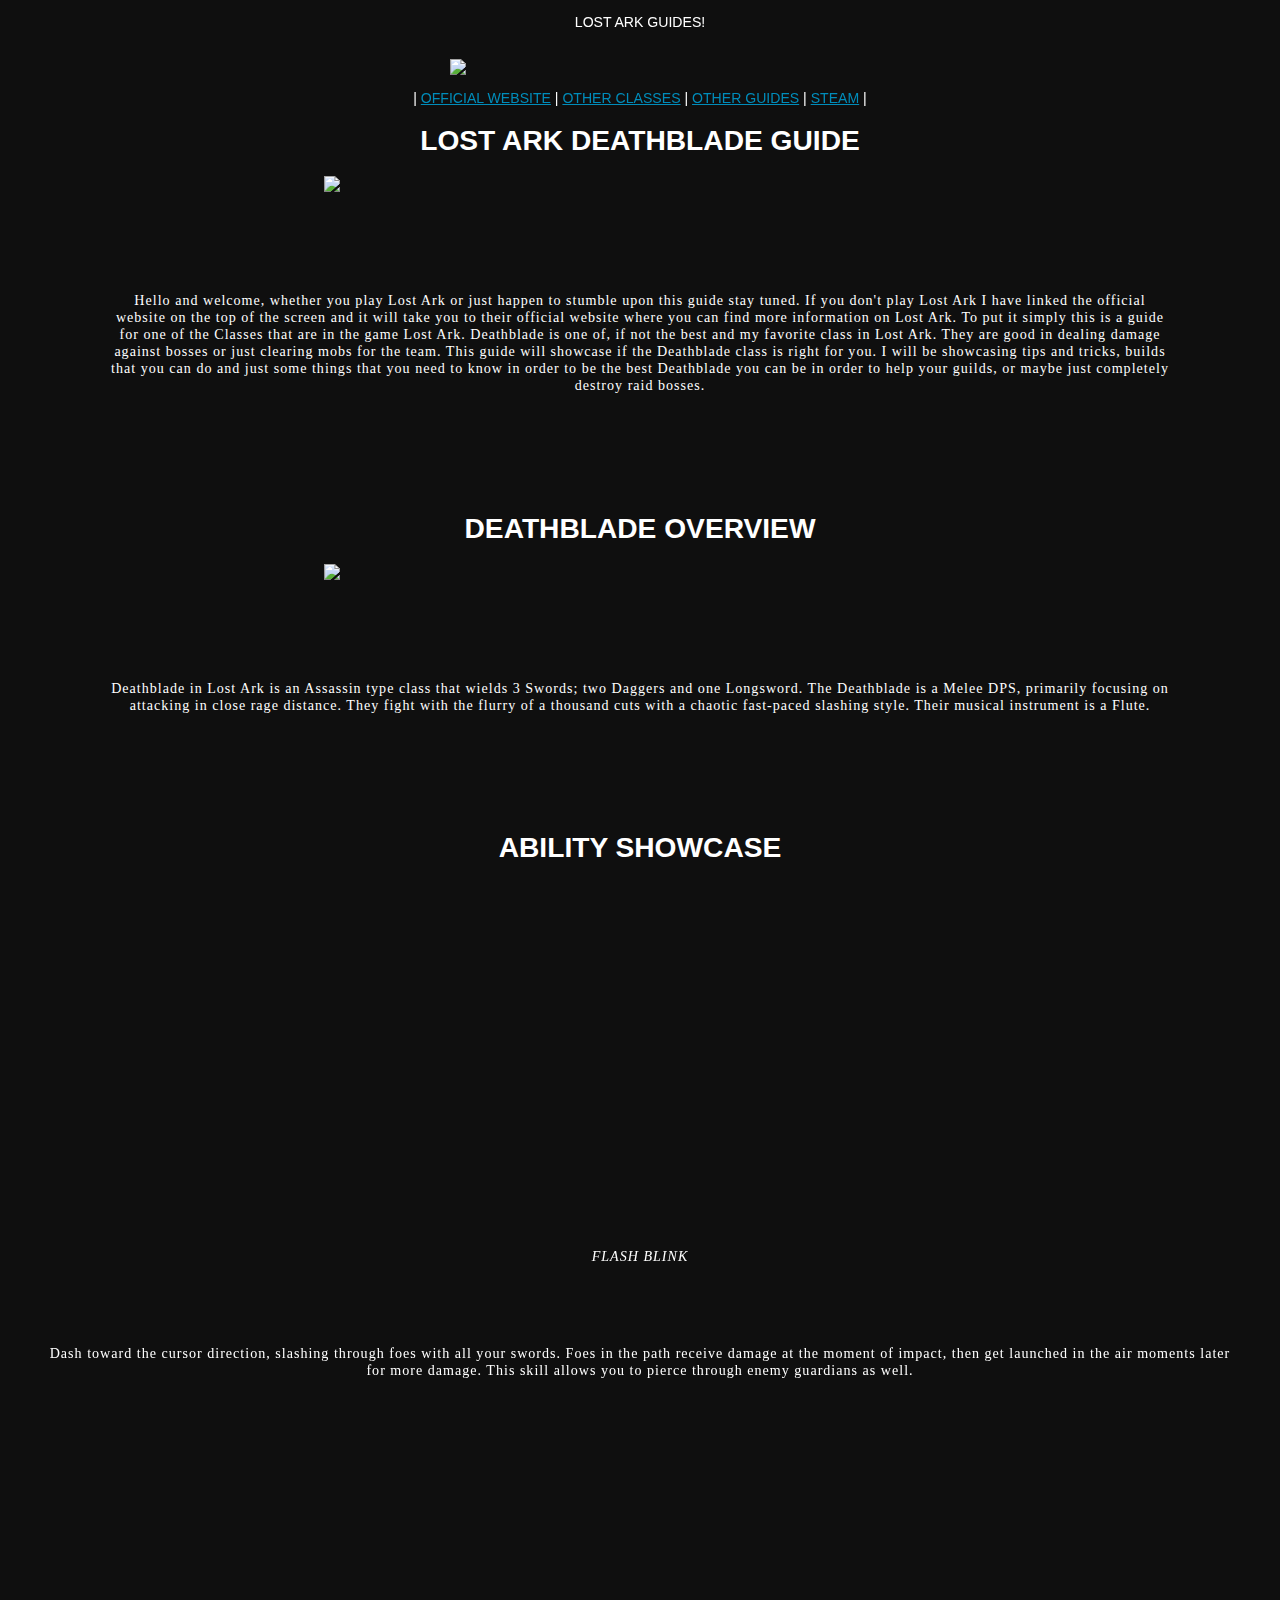
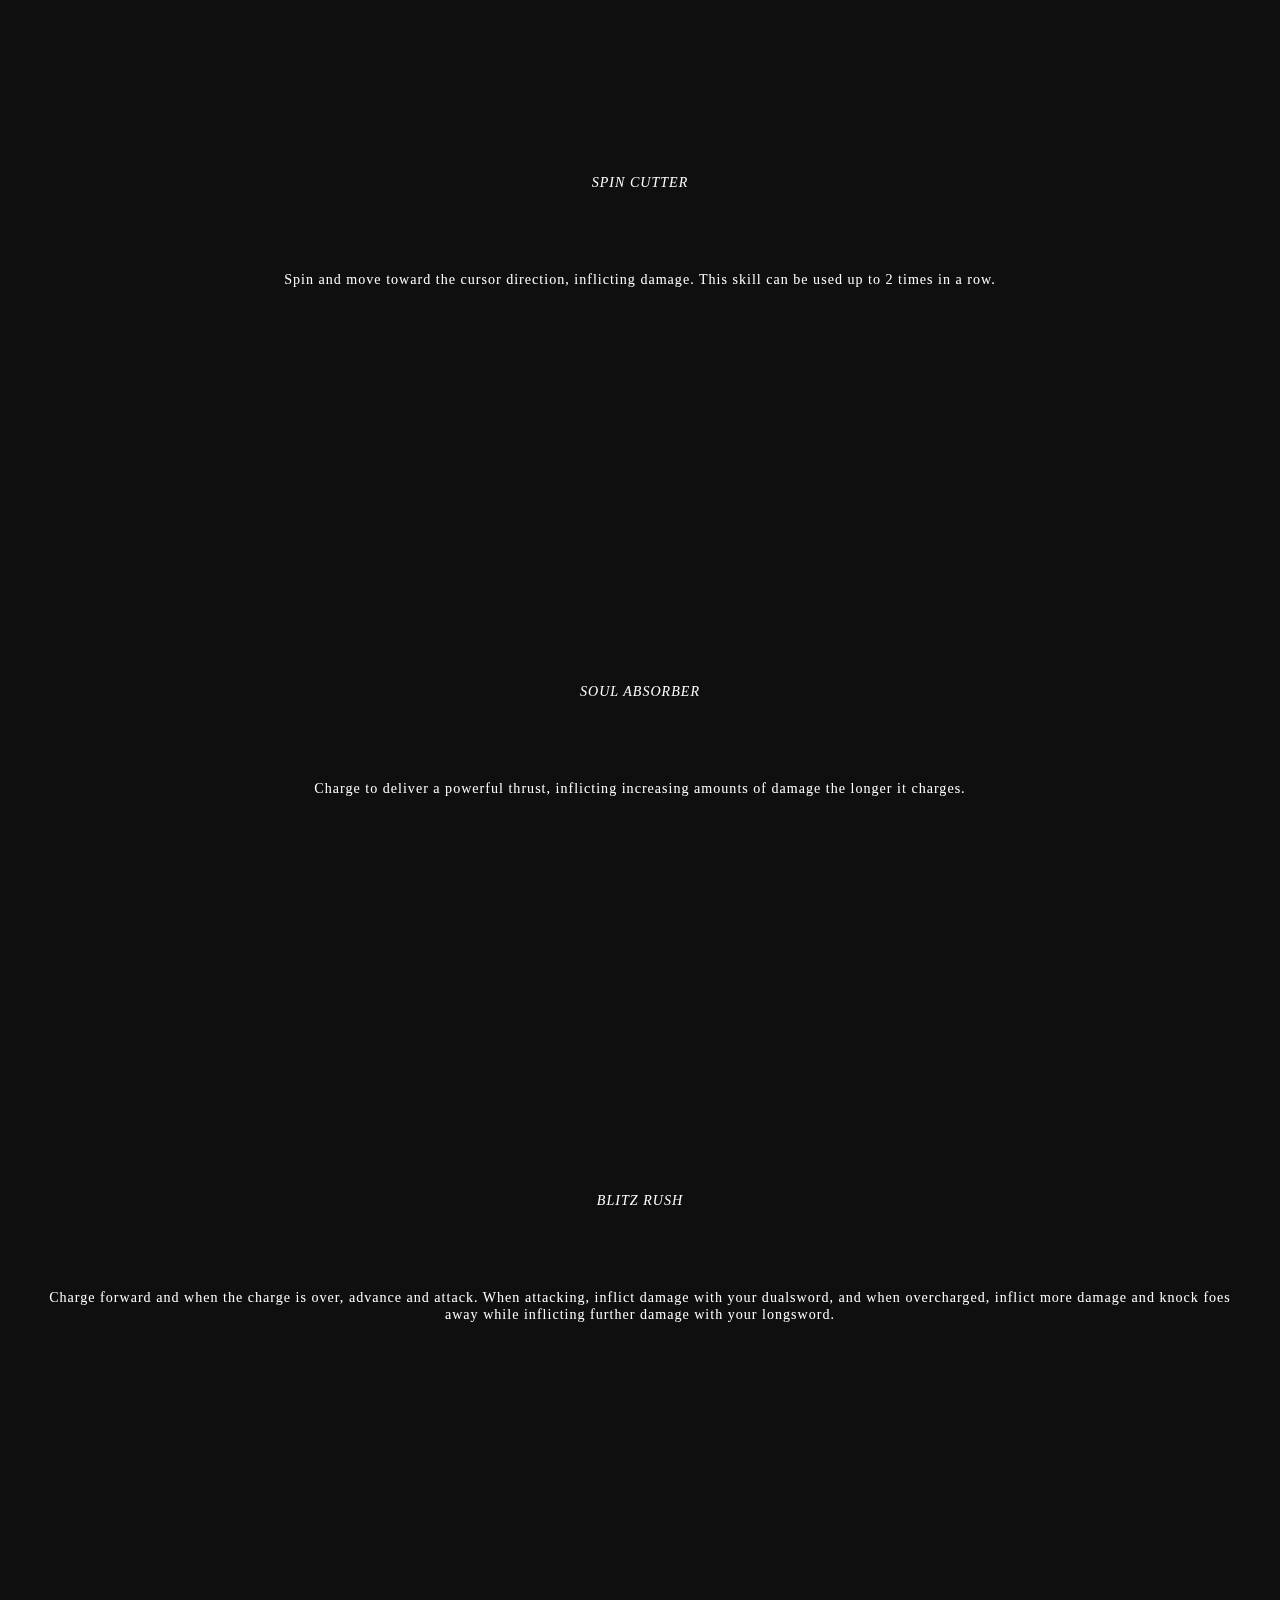
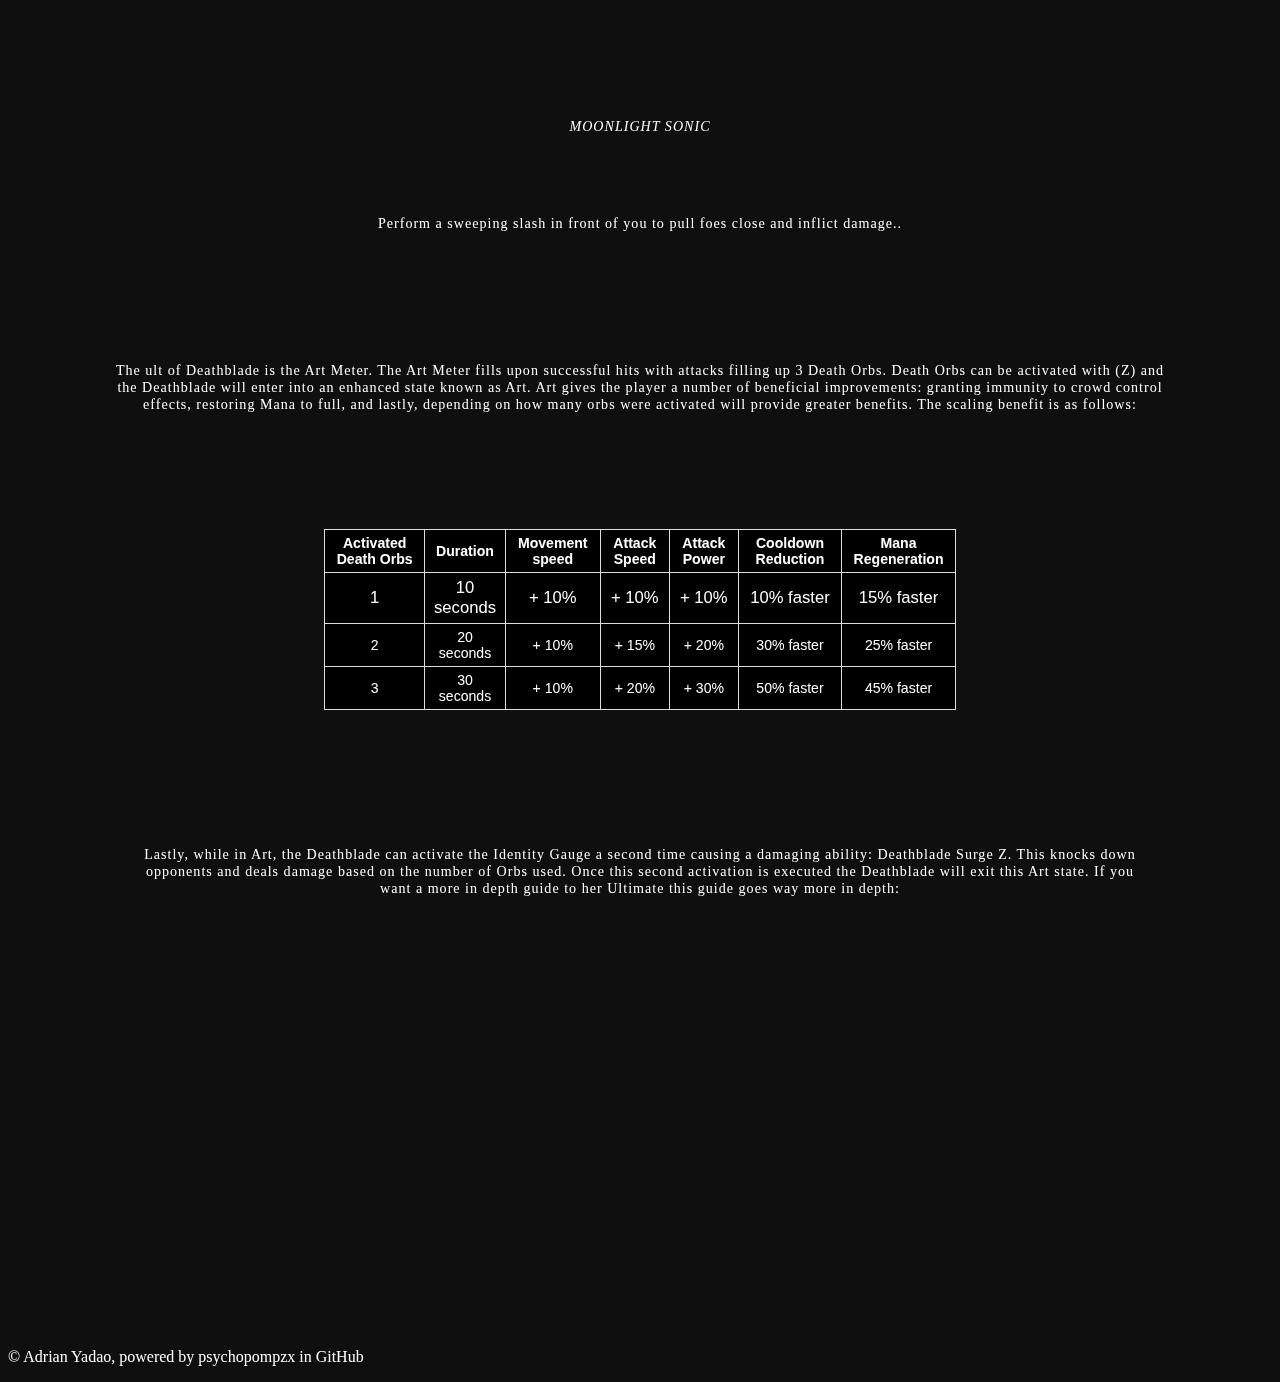
==== index.html @ 6c0b4c6f "Update" ====
<!DOCTYPE html>
<html lang="en" dir="ltr">
  <head>
    <!-- Used by Key Board-->
    <meta charset="utf-8">


    <title>Deathblade Guide</title>

    <!-- Used by Browser or Google Search-->
    <meta name="author" content="Adrian Yadao">
    <meta name="description" content="Lost Ark Deathblade Guide">
    <meta name="keywords" content="Lost Ark, Deathblade, Guide">
    <meta name="viewport" content="width=device-width, initial-scale=1.0">

    <style>

    .divundervid{
      border: 2px
      margin: 20px;
      padding: 20px;
    }

    .header {
      text-align: center;
      text-transform: uppercase;
      font-family: Arial, Helvetica, sans-serif;
      color: white
      border: 1px
      padding: 15px;
      color: white
    }

      .nav{
        width: 100%;
        text-align: center;
        text-transform: uppercase;
        font-family: Arial, Helvetica, sans-serif;
        color: white
        border: 1px
        padding: 15px;
        color: white



      }


    .main {
      width: 100%;
      float: left;
      border: 1px

    }





    }
    .footer {
      border: 1px
      padding: 15px;
      position:fixed;
      left:0px;
      bottom:0px;
      height:30px;
      width:100%;


}
    .imgs{
      display: block;
      margin-left: auto;
      margin-right: auto;
      width: 50%;
      }

      #img2{
        display: block;
        margin-left: auto;
        margin-right: auto;
        width: 50%;
      }

      #img3{
        display: block;
        margin-left: auto;
        margin-right: auto;
        width: 30%;
        padding: 15px;
      }

    #ArtMeter {
      text-align: center;
      font-family: Arial, Helvetica, sans-serif;
      border-collapse: collapse;
      width: 50%;
      margin-left: auto;
      margin-right: auto;
    }

    #ArtMeter td, #ArtMeter th {
      text-align: center;
      border: 1px solid #ddd;
      padding: 5px;

    }

  #ArtMeter tr {
    background-color: black;
    color: white

  }



  #ArtMeter th {
    padding-top: 5px;
    padding-bottom: 5px;
    text-align: center;
    background-color: black;
    color: white;

  }


    h1 {
      text-align: center;
      text-transform: uppercase;
      font-family: Arial, Helvetica, sans-serif;
      color: white
    }

    #head1{
      text-align: center;
      text-transform: uppercase;
      font-family: Arial, Helvetica, sans-serif;
      color: white
    }

    p.a{
      text-indent: 0px;
      text-align: center;
      letter-spacing: 1px;
      margin: auto;
      padding: 100px;
      color: white

      }

      p.b{
        text-indent: 0px;
        text-align: center;
        letter-spacing: 1px;
        margin: auto;
        padding: 100px;
        color: white
        }



    #dbvid{
      display: block;
      margin-left: auto;
      margin-right: auto;
      width: 50%;

    }

    #abilityvids{
      display: block;
      margin-left: auto;
      margin-right: auto;
      width: 50%;

    }



    p.c{
      color: white



    }

    p.d{
      font-style: italic;
      text-transform: uppercase;
      text-indent: 0px;
      text-align: center;
      letter-spacing: 1px;
      margin: auto;
      padding: 50px;
      color: white
    }


    p.center{
      text-indent: 0px;
      text-align: center;
      letter-spacing: 1px;
      margin: auto;
      padding: 10px;
      color: white







}
    ul {
      color: white


    }
    a {
      text-decoration: underline;
      color: #008CBA;
    }
      body {
        background-color: #0f0f0f;



      }


  </style>
  </head>

  <body>
    <header class="header" style="font-size:1.1vw"><p class="c">LOST ARK GUIDES!</p>
      <img id="img3" src="https://cdn.cloudflare.steamstatic.com/steam/apps/1599340/header.jpg?t=1644892919">
</header>
      <nav class="nav" style="font-size:1.1vw">
        | <a href="https://www.playlostark.com/en-gb">Official Website</a> |
          <a href="https://www.playlostark.com/en-gb/game/classes">Other Classes</a> |
          <a href="https://www.youtube.com/watch?v=5g-JmwewTaI">Other Guides</a> |
          <a href="https://www.playlostark.com/en-gb">Steam</a> |
      </nav>
      <aside></aside>


    <section class="main">
    <h1 style="font-size:2.2vw">Lost Ark Deathblade Guide</h1>
    <img class="imgs" src="https://i.ytimg.com/vi/PiDyUN7Smas/maxresdefault.jpg">
    <p class="a" style="font-size:1.1vw">
      Hello and welcome, whether you play Lost Ark or just happen to stumble upon this guide stay tuned.
      If you don't play Lost Ark I have linked the official website on the top of the screen and
      it will take you to their official website where you can find more information on Lost Ark. To put it simply this is a guide
      for one of the Classes that are in the game Lost Ark. Deathblade is one of, if not the best and my favorite class in Lost Ark.
      They are good in dealing damage against bosses or just clearing mobs for the team.
      This guide will showcase if the Deathblade class is right for you.
      I will be showcasing tips and tricks, builds that you can do and just some things that you need to know in order to be the
      best Deathblade you can be in order to help your guilds, or maybe just completely destroy raid bosses.
      </p>



        <h1 style="font-size:2.2vw">Deathblade Overview</h1>
        <img id="img2" src="https://cdn.brgeeks.com/wp-content/uploads/2022/02/Lost-Ark-Deathblade-Character.jpg">
        <p class="b" style="font-size:1.1vw">

          Deathblade in Lost Ark is an Assassin type class that wields 3 Swords; two Daggers and one Longsword.
          The Deathblade is a Melee DPS, primarily focusing on attacking in close rage distance.
          They fight with the flurry of a thousand cuts with a chaotic fast-paced slashing style.
          Their musical instrument is a Flute.
        </p>
          <h1 style="font-size:2.2vw">Ability Showcase</h1>
        <iframe id="abilityvids" width="560" height="315" src="https://www.youtube.com/embed/VdDNOezVOm8" title="YouTube video player"
        frameborder="0" allow="accelerometer; autoplay; clipboard-write; encrypted-media; gyroscope; picture-in-picture" allowfullscreen>
        </iframe>

        <p class="d" style="font-size:1.1vw">
          FLASH BLINK
        </p>
        <div class="divundervid">
          <p class="center" style="font-size:1.1vw">
          Dash toward the cursor direction, slashing through foes with all your swords. Foes in the path receive damage at the moment of impact,
          then get launched in the air moments later for more damage. This skill allows you to pierce through enemy guardians as well.
        </p>
      </div>
        <iframe id="abilityvids" width="560" height="315" src="https://www.youtube.com/embed/ksrkFLxK16E" title="YouTube video player"
        frameborder="0" allow="accelerometer; autoplay; clipboard-write; encrypted-media; gyroscope; picture-in-picture" allowfullscreen>
        </iframe>
        <p class="d" style="font-size:1.1vw">
          SPIN CUTTER
        </p>
          <div class="divundervid">
          <p class="center" style="font-size:1.1vw">
          Spin and move toward the cursor direction, inflicting damage. This skill can be used up to 2 times in a row.
        </p>
        </div>

        <iframe id="abilityvids" width="560" height="315" src="https://www.youtube.com/embed/YlWjSXZf1bQ" title="YouTube video player"
        frameborder="0" allow="accelerometer; autoplay; clipboard-write; encrypted-media; gyroscope; picture-in-picture" allowfullscreen>
        </iframe>
        <p class="d" style="font-size:1.1vw">
          SOUL ABSORBER
        </p>
          <div class="divundervid">
          <p class="center" style="font-size:1.1vw">
            Charge to deliver a powerful thrust, inflicting increasing amounts of damage the longer it charges.
        </p>
        </div>

        <iframe id="abilityvids" width="560" height="315" src="https://www.youtube.com/embed/xt4sH3SEF1g" title="YouTube video player"
        frameborder="0" allow="accelerometer; autoplay; clipboard-write; encrypted-media; gyroscope; picture-in-picture" allowfullscreen>
        </iframe>
        <p class="d" style="font-size:1.1vw">
          BLITZ RUSH
        </p>
          <div class="divundervid">
          <p class="center" style="font-size:1.1vw">
            Charge forward and when the charge is over, advance and attack. When attacking,
           inflict damage with your dualsword, and when overcharged,
           inflict more damage and knock foes away while inflicting further damage with your longsword.
        </p>
        </div>

        <iframe id="abilityvids" width="560" height="315" src="https://www.youtube.com/embed/_w4KfMtxtdA" title="YouTube video player"
        frameborder="0" allow="accelerometer; autoplay; clipboard-write; encrypted-media; gyroscope; picture-in-picture" allowfullscreen>
        </iframe>
        <p class="d" style="font-size:1.1vw">
          MOONLIGHT SONIC
        </p>
          <div class="divundervid">
          <p class="center" style="font-size:1.1vw">
            Perform a sweeping slash in front of you to pull foes close and inflict damage..
        </p>
        </div>


        <p class="b" style="font-size:1.1vw">
          The ult of Deathblade is the Art Meter.
          The Art Meter fills upon successful hits with attacks filling up 3 Death Orbs.
          Death Orbs can be activated with (Z) and the Deathblade will enter into an enhanced state known as Art.
          Art gives the player a number of beneficial improvements: granting immunity to crowd control effects,
          restoring Mana to full, and lastly, depending on how many orbs were activated will provide greater benefits.
          The scaling benefit is as follows:
          <p>
            <table id="ArtMeter">
          <tr style="font-size:1.1vw">
            <th>Activated Death Orbs</th>
            <th>Duration</th>
            <th>Movement speed</th>
            <th>Attack Speed</th>
            <th>Attack Power</th>
            <th>Cooldown Reduction</th>
            <th>Mana Regeneration</th>
          </tr>
          <tr style="font-size:1.3vw">
            <td>1</td>
            <td>10 seconds</td>
            <td>+ 10%</td>
            <td>+ 10%</td>
            <td>+ 10%</td>
            <td>10% faster</td>
            <td>15% faster</td>
          </tr>
          <tr style="font-size:1.1vw">
            <td>2</td>
            <td>20 seconds</td>
            <td>+ 10%</td>
            <td>+ 15%</td>
            <td>+ 20%</td>
            <td>30% faster</td>
            <td>25% faster</td>
          </tr>
          <tr style="font-size:1.1vw">
            <td>3</td>
            <td>30 seconds</td>
            <td>+ 10%</td>
            <td>+ 20%</td>
            <td>+ 30%</td>
            <td>50% faster</td>
            <td>45% faster</td>
          </tr>
          </table>

        </p>
        <div class="divundervid">
        <p class="b" style="font-size:1.1vw">
          Lastly, while in Art, the Deathblade can activate the Identity Gauge a second time causing a damaging ability: Deathblade Surge Z.
          This knocks down opponents and deals damage based on the number of Orbs used.
          Once this second activation is executed the Deathblade will exit this Art state.
          If you want a more in depth guide to her Ultimate this guide goes way more in depth:
          </div>
          <iframe id="dbvid" width="560" height="315" src="https://www.youtube.com/embed/oUOWljjUT_o"
          title="YouTube video player" frameborder="0" allow="accelerometer; autoplay; clipboard-write; encrypted-media; gyroscope; picture-in-picture"
          allowfullscreen>
        </iframe>
        </p>
      </section>




      <footer>
        <p class="c">&copy Adrian Yadao, powered by psychopompzx in GitHub</p>
      </footer>


</html>
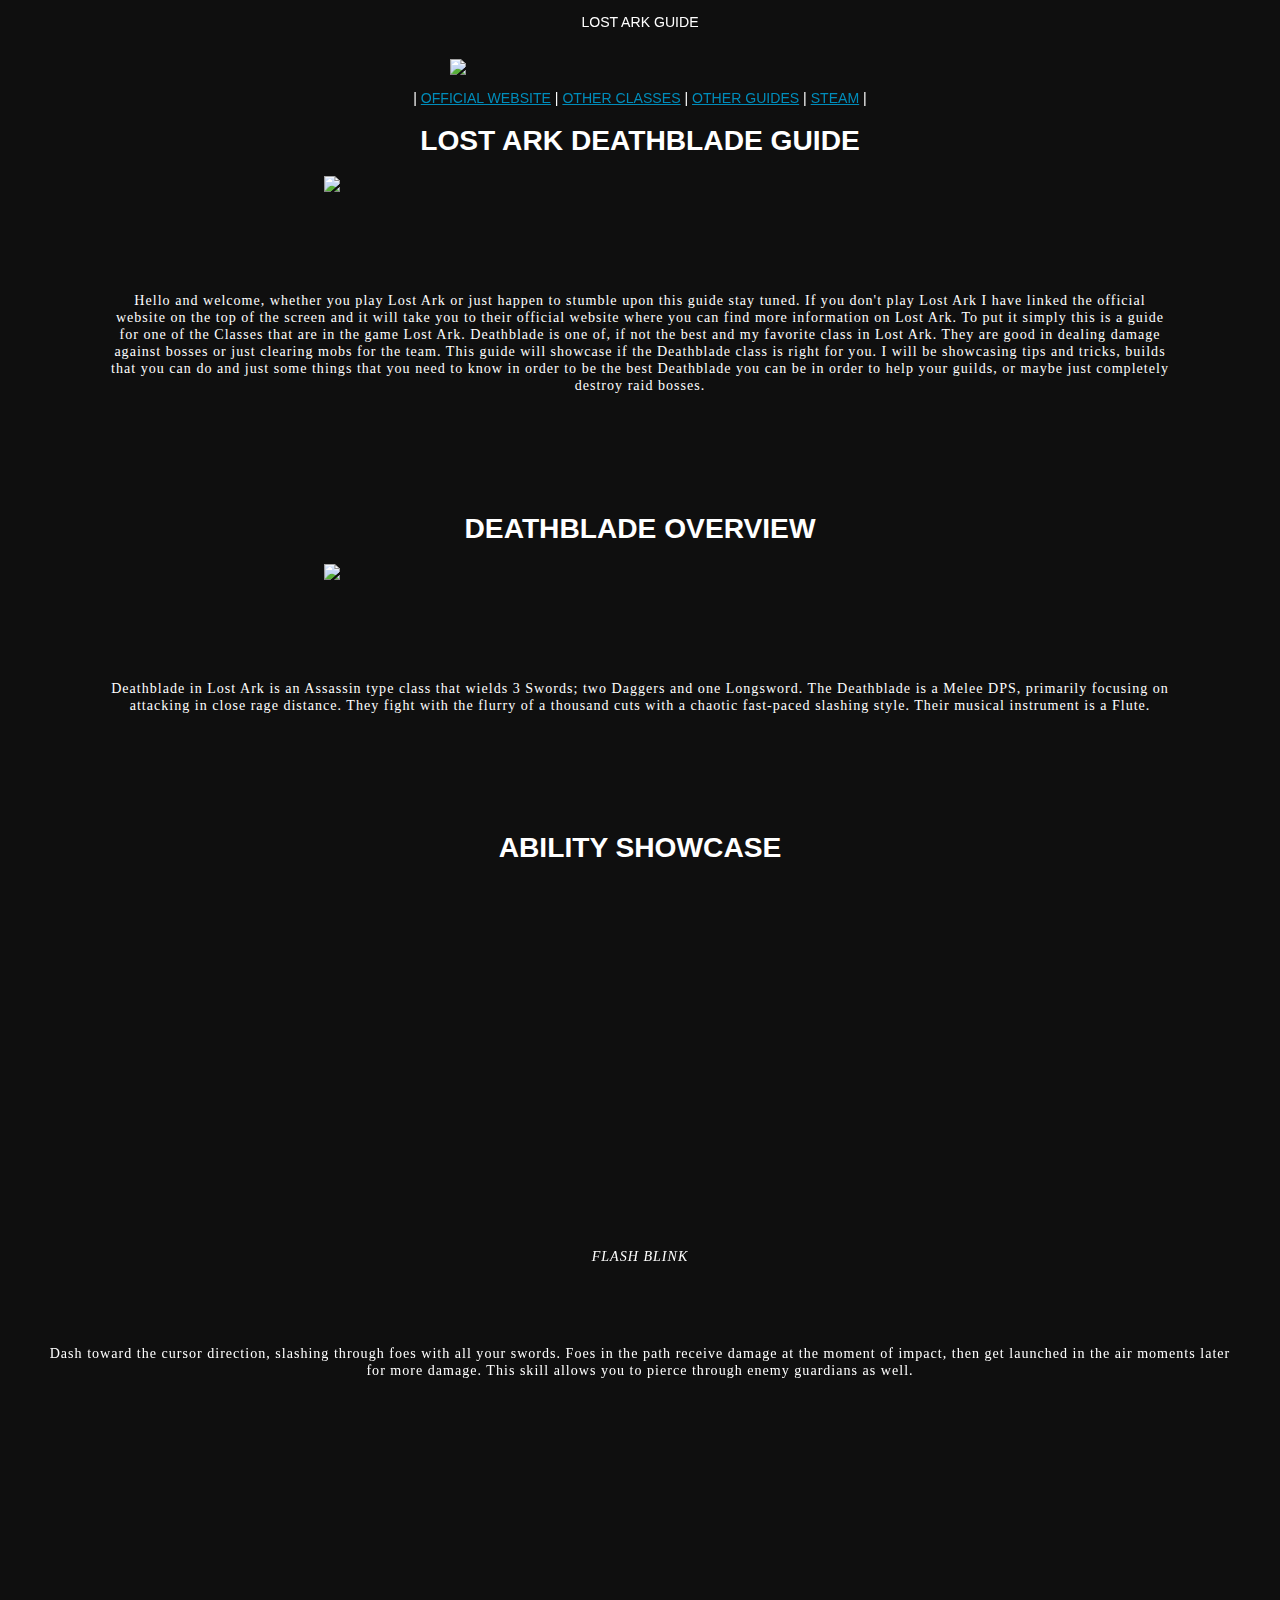
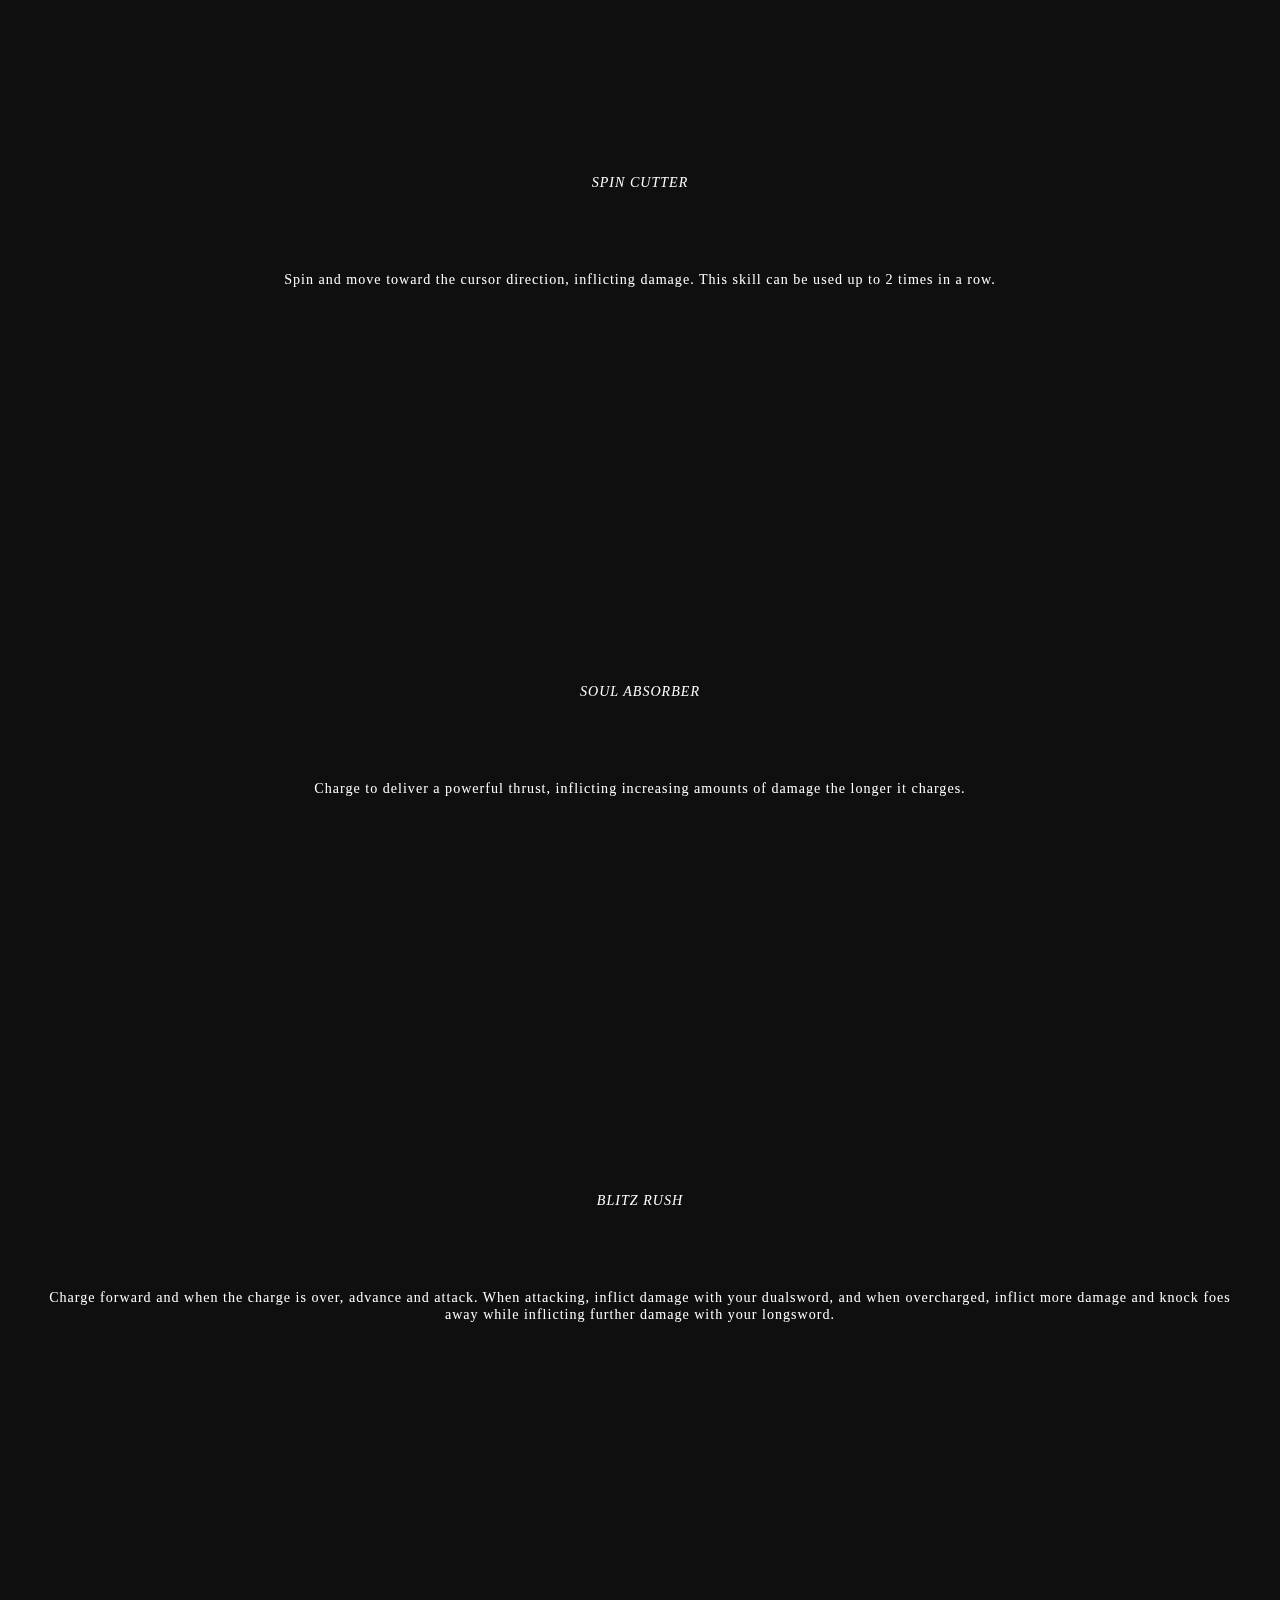
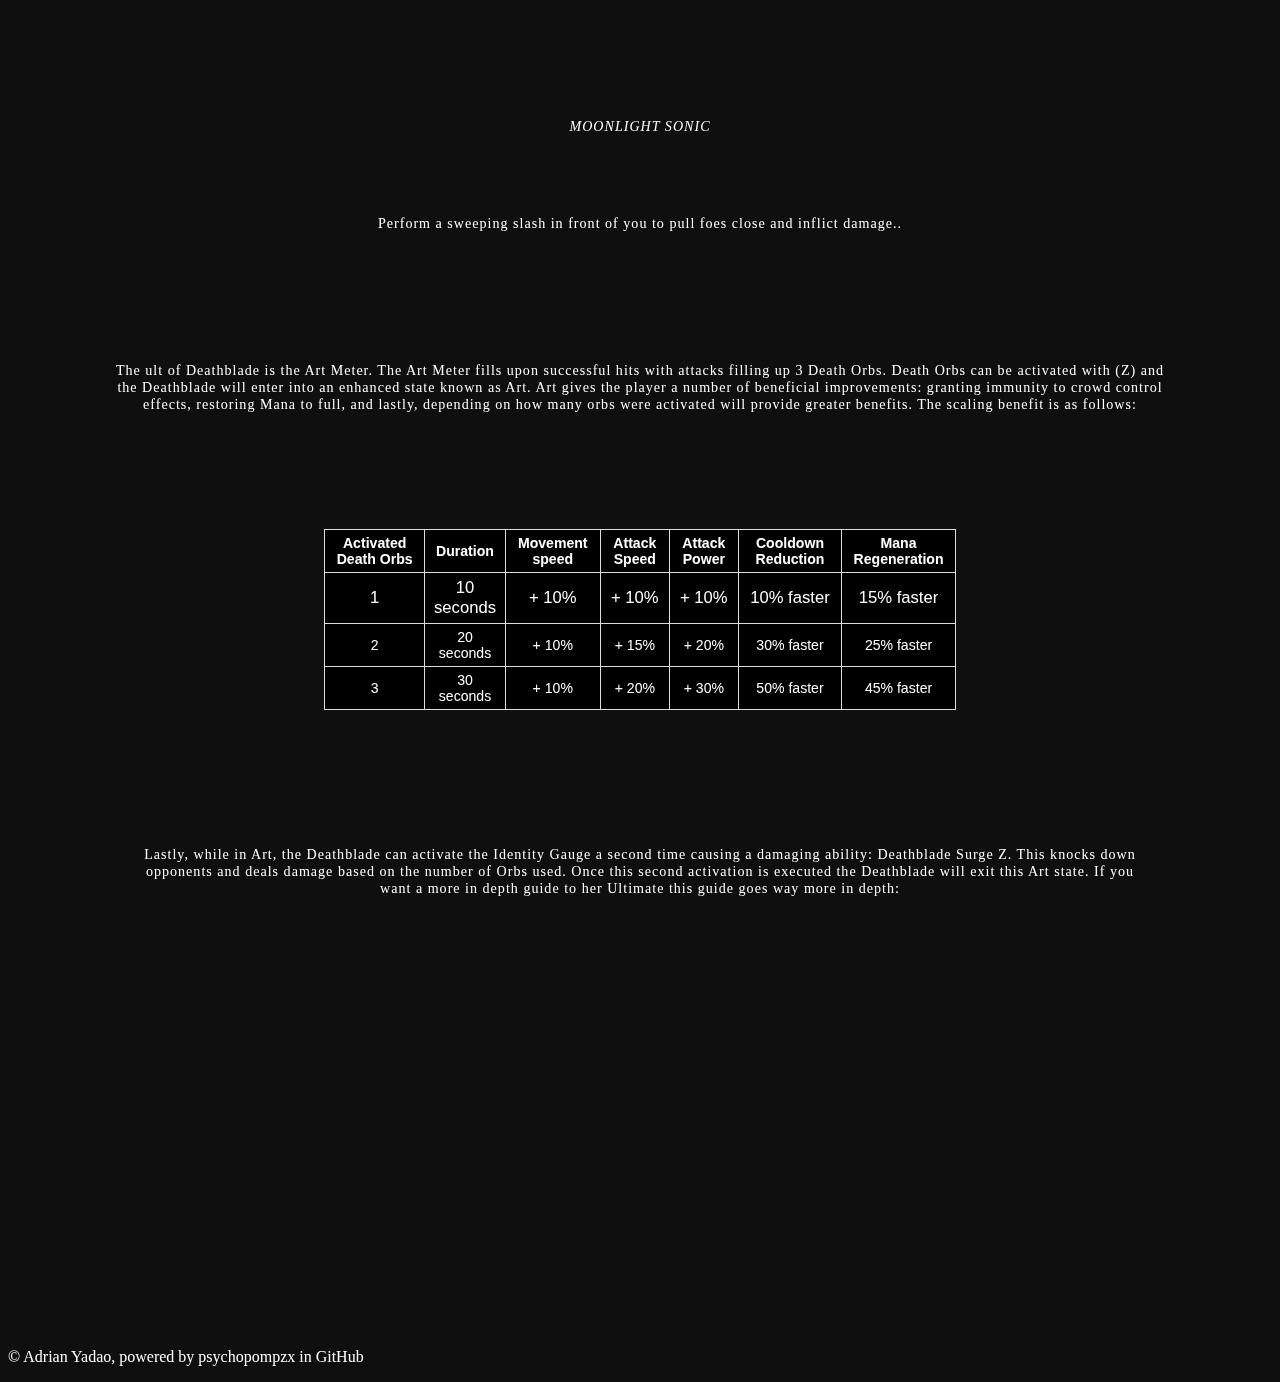
==== commit b3ce4ee6: "Update index.html" ====
--- a/index.html
+++ b/index.html
@@ -233,14 +233,14 @@
   </head>
 
   <body>
-    <header class="header" style="font-size:1.1vw"><p class="c">LOST ARK GUIDES!</p>
+    <header class="header" style="font-size:1.1vw"><p class="c">LOST ARK GUIDE</p>
       <img id="img3" src="https://cdn.cloudflare.steamstatic.com/steam/apps/1599340/header.jpg?t=1644892919">
 </header>
       <nav class="nav" style="font-size:1.1vw">
         | <a href="https://www.playlostark.com/en-gb">Official Website</a> |
           <a href="https://www.playlostark.com/en-gb/game/classes">Other Classes</a> |
           <a href="https://www.youtube.com/watch?v=5g-JmwewTaI">Other Guides</a> |
-          <a href="https://www.playlostark.com/en-gb">Steam</a> |
+          <a href="https://store.steampowered.com/app/1599340/Lost_Ark/">Steam</a> |
       </nav>
       <aside></aside>
 
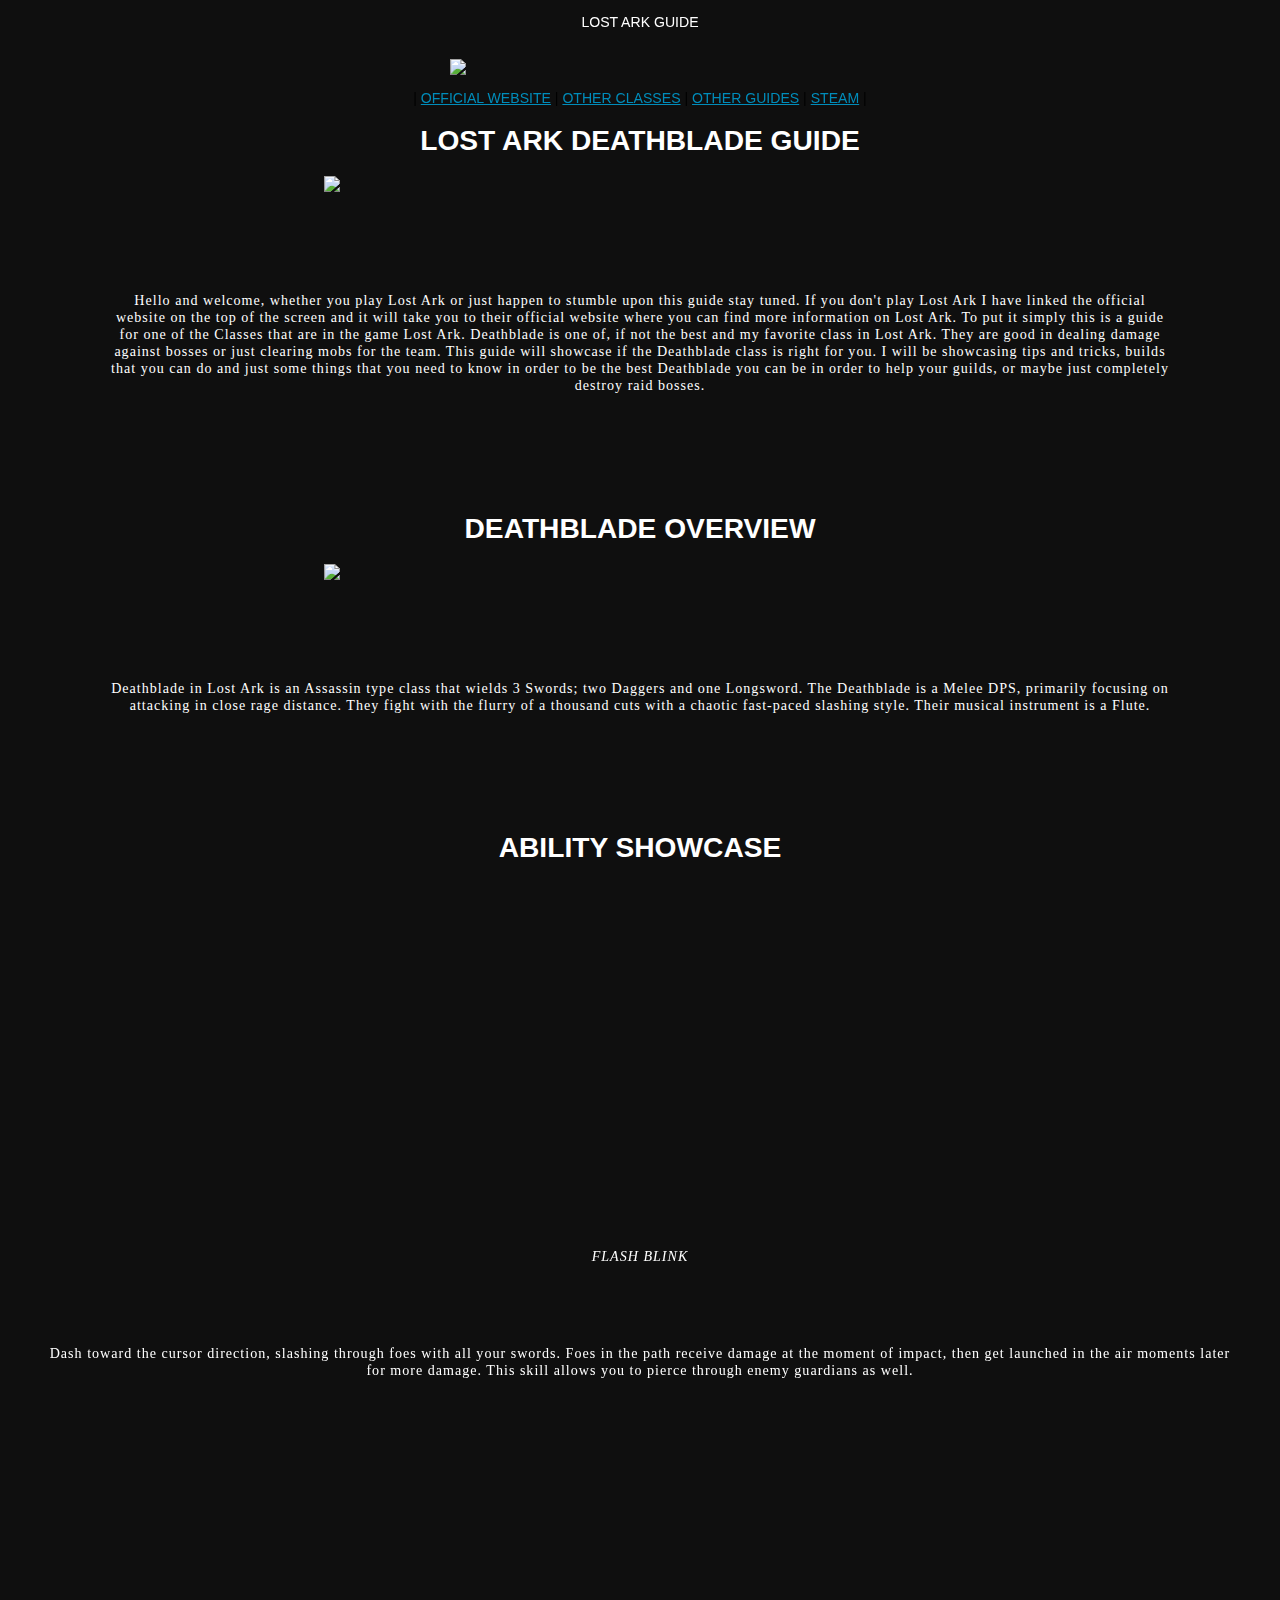
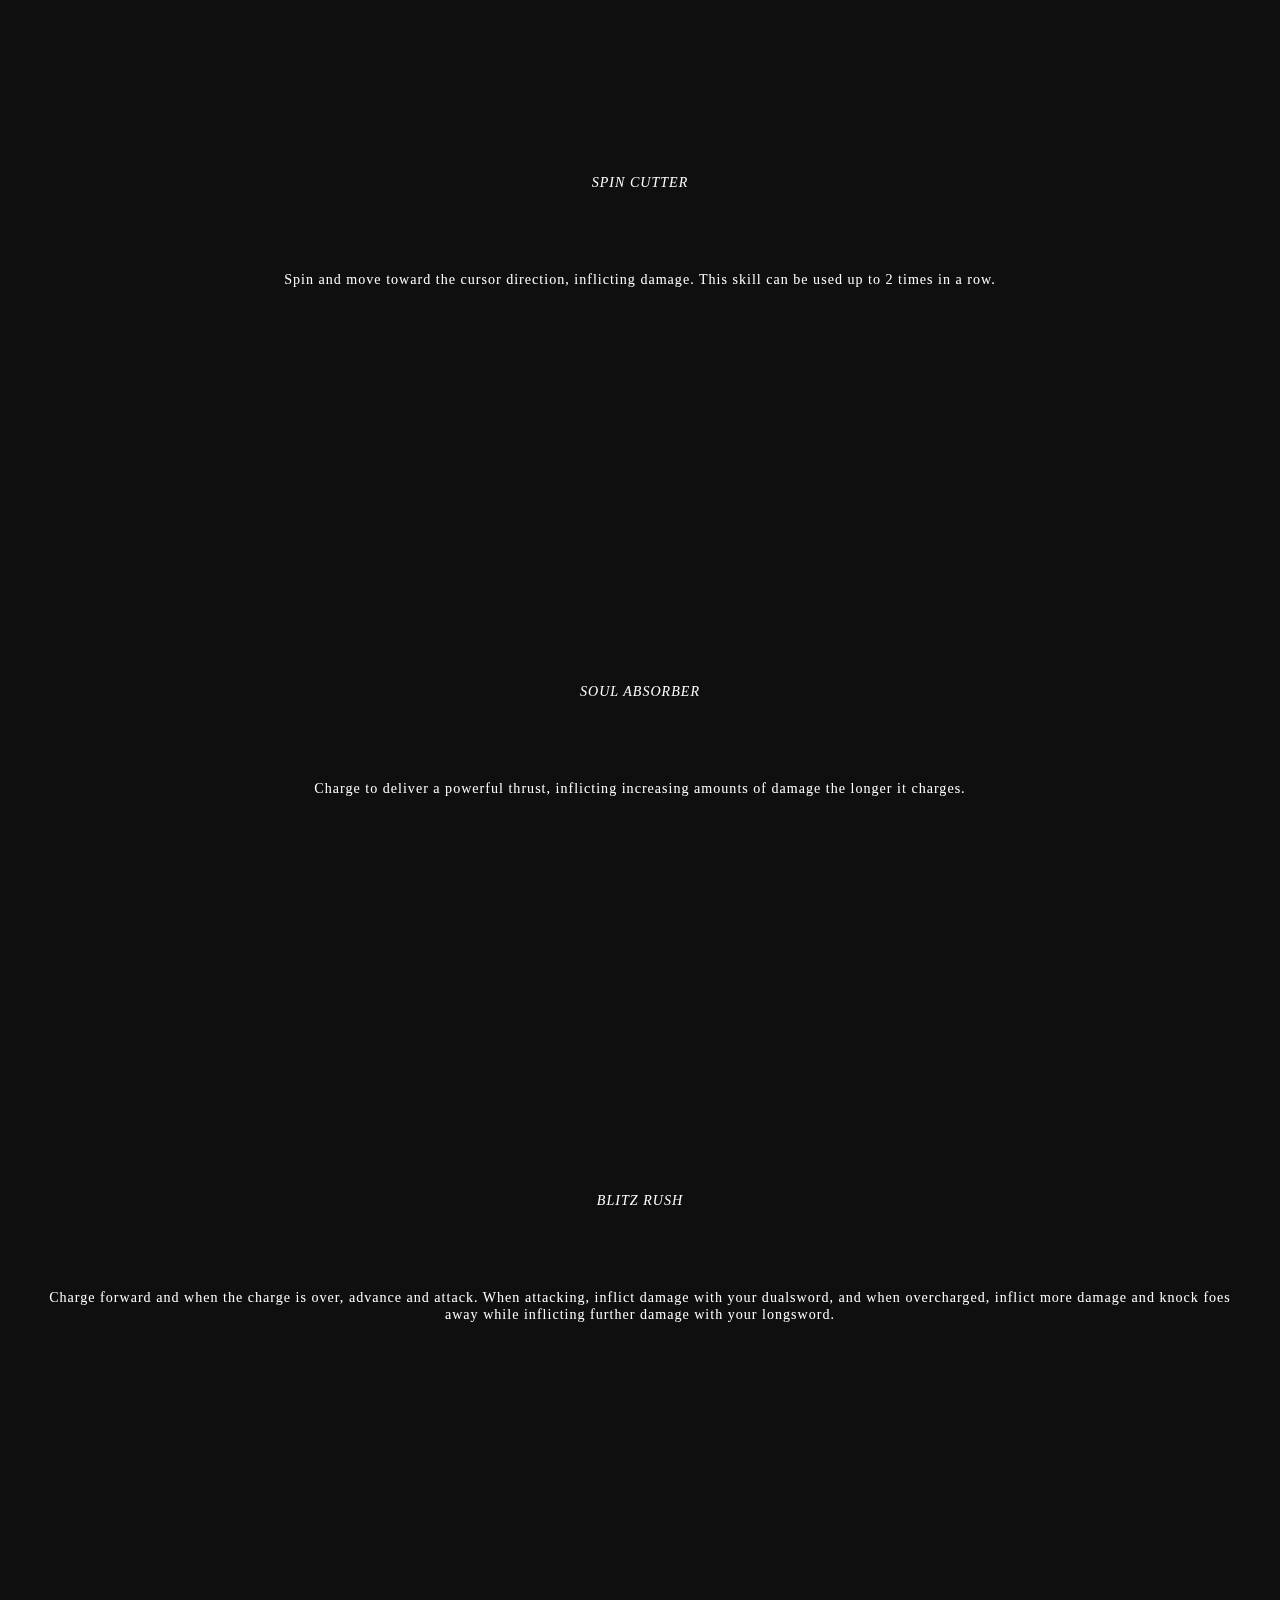
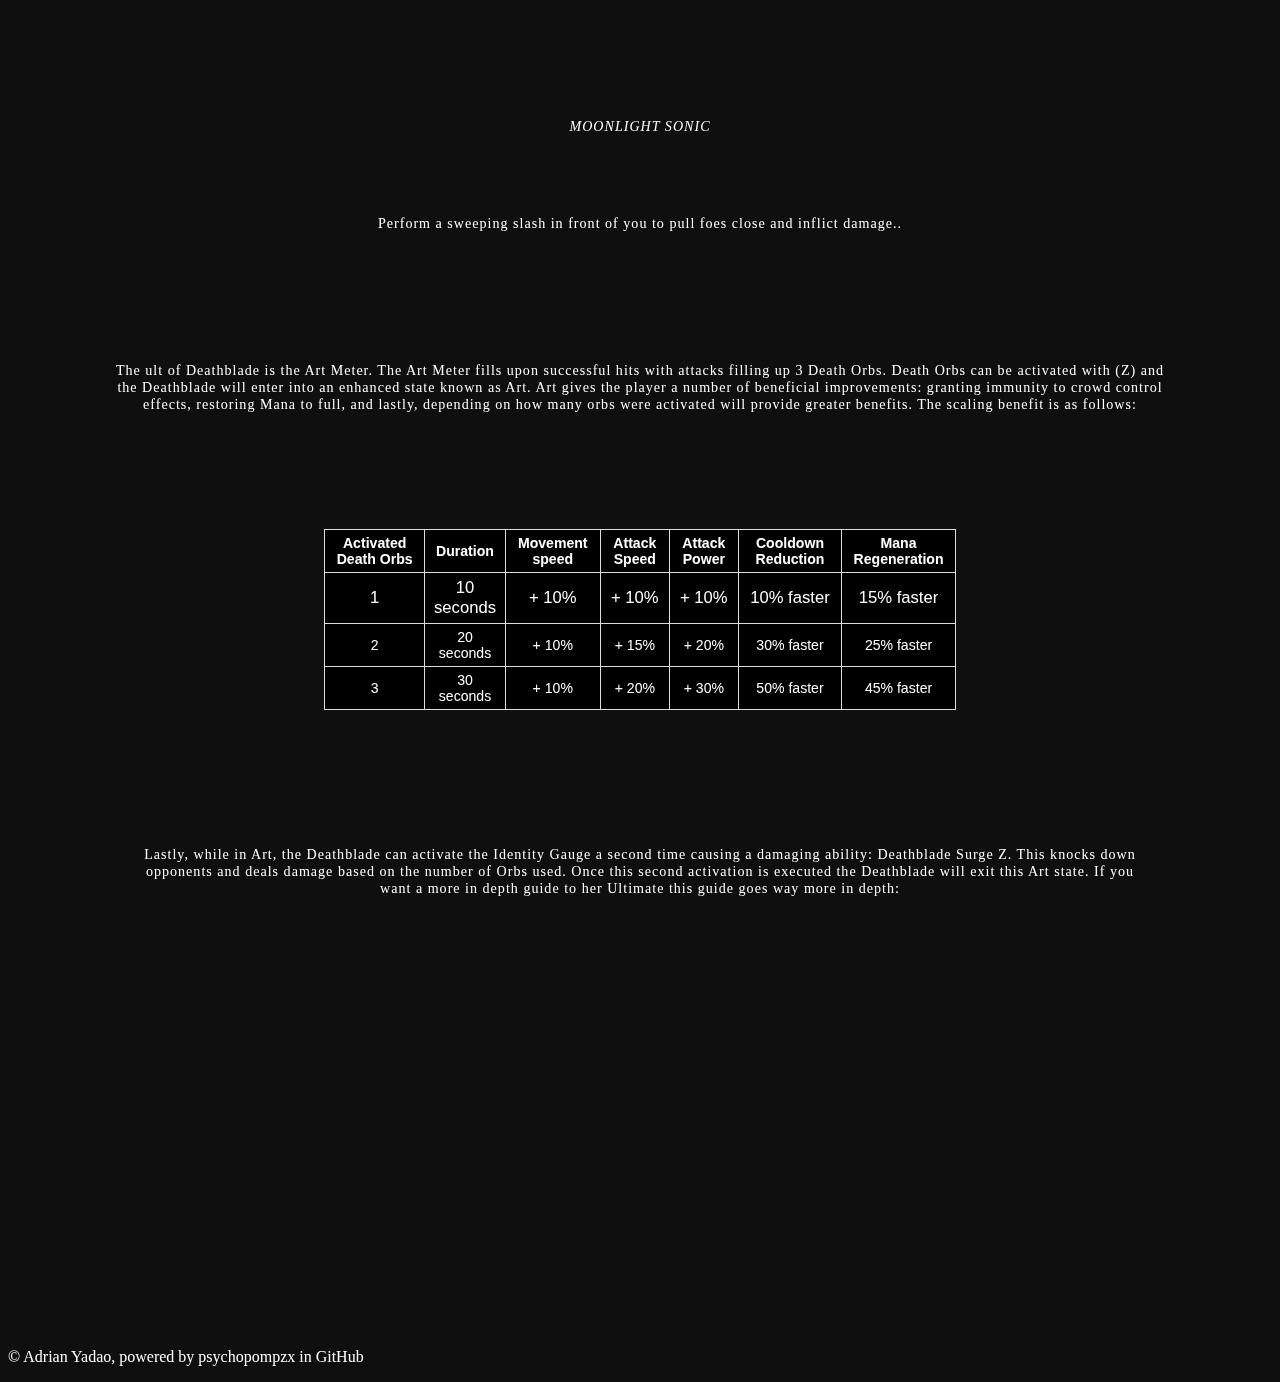
==== commit 1e0a01ab: "Update index.html" ====
--- a/index.html
+++ b/index.html
@@ -26,8 +26,8 @@
       text-transform: uppercase;
       font-family: Arial, Helvetica, sans-serif;
       color: white
-      border: 1px
-      padding: 15px;
+
+      
       color: white
     }
 
@@ -37,8 +37,8 @@
         text-transform: uppercase;
         font-family: Arial, Helvetica, sans-serif;
         color: white
-        border: 1px
-        padding: 15px;
+
+
         color: white
 
 
@@ -49,7 +49,7 @@
     .main {
       width: 100%;
       float: left;
-      border: 1px
+
 
     }
 
@@ -59,8 +59,7 @@
 
     }
     .footer {
-      border: 1px
-      padding: 15px;
+
       position:fixed;
       left:0px;
       bottom:0px;
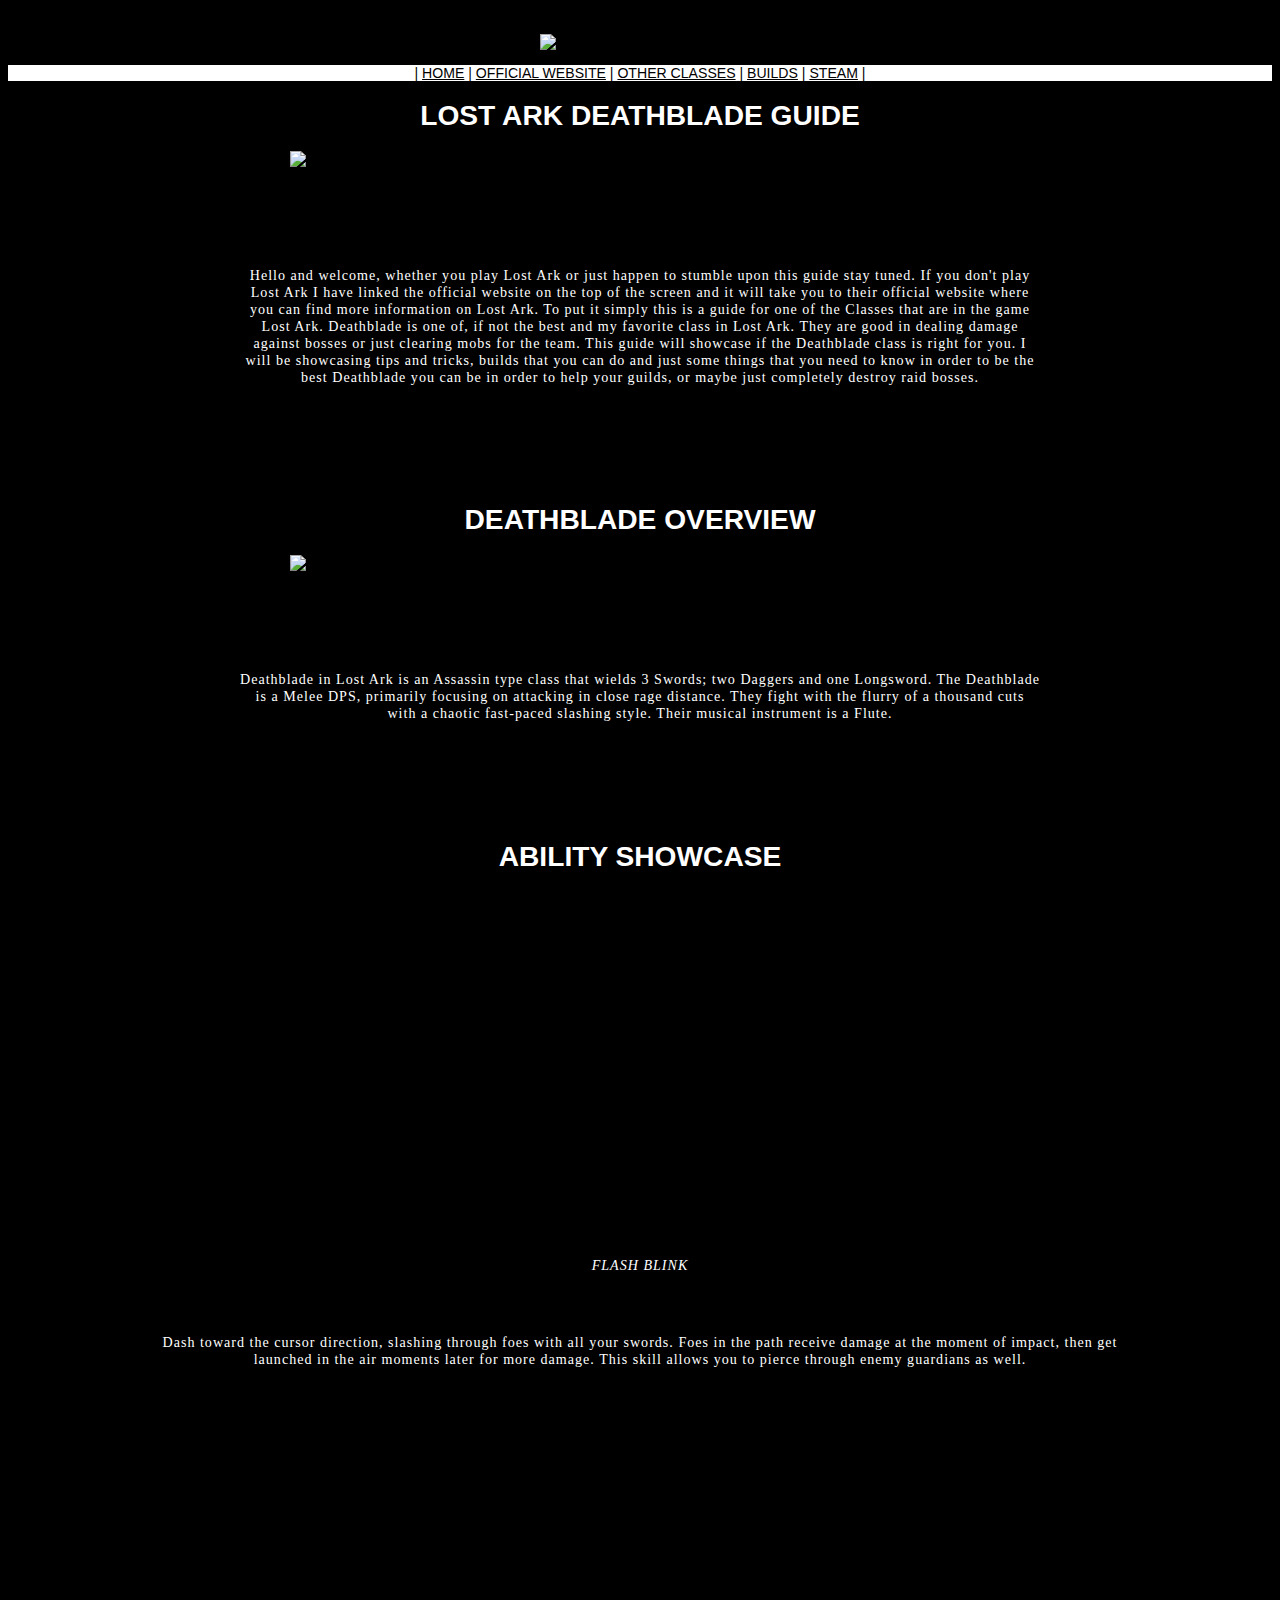
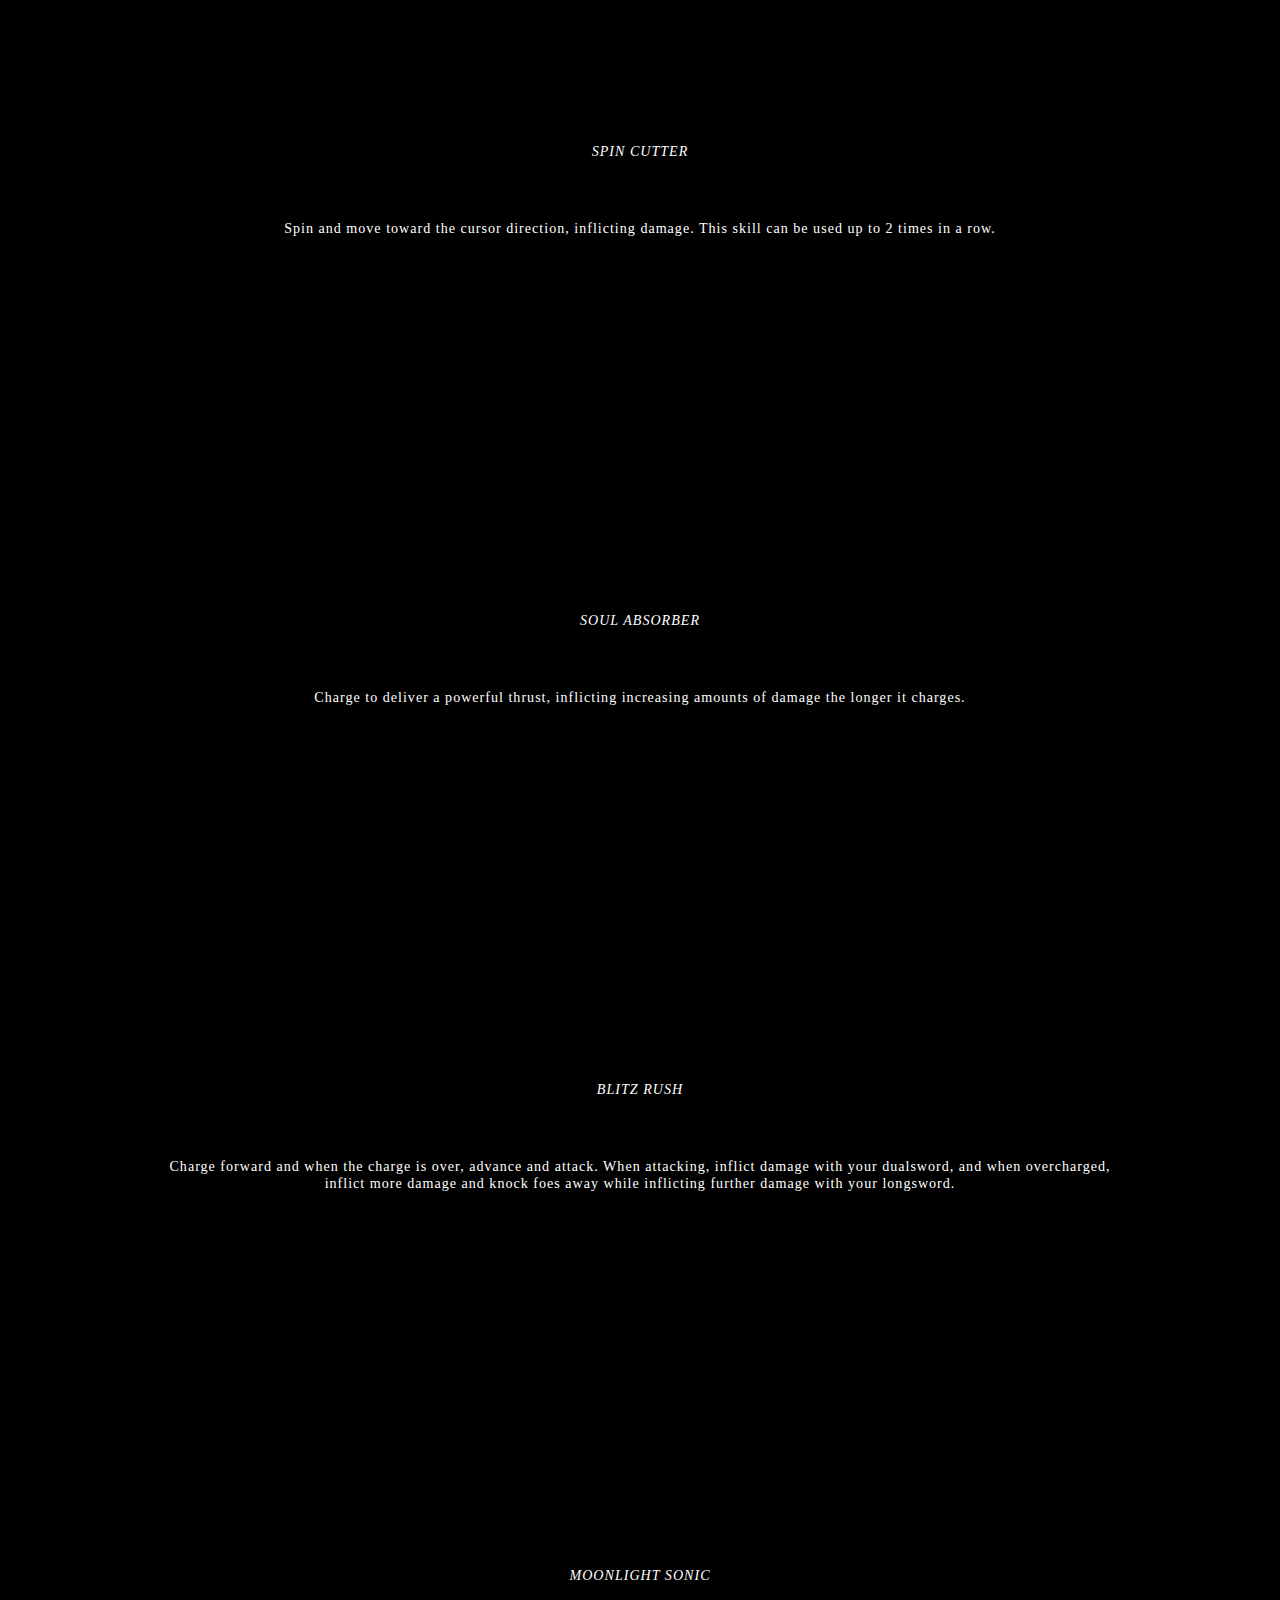
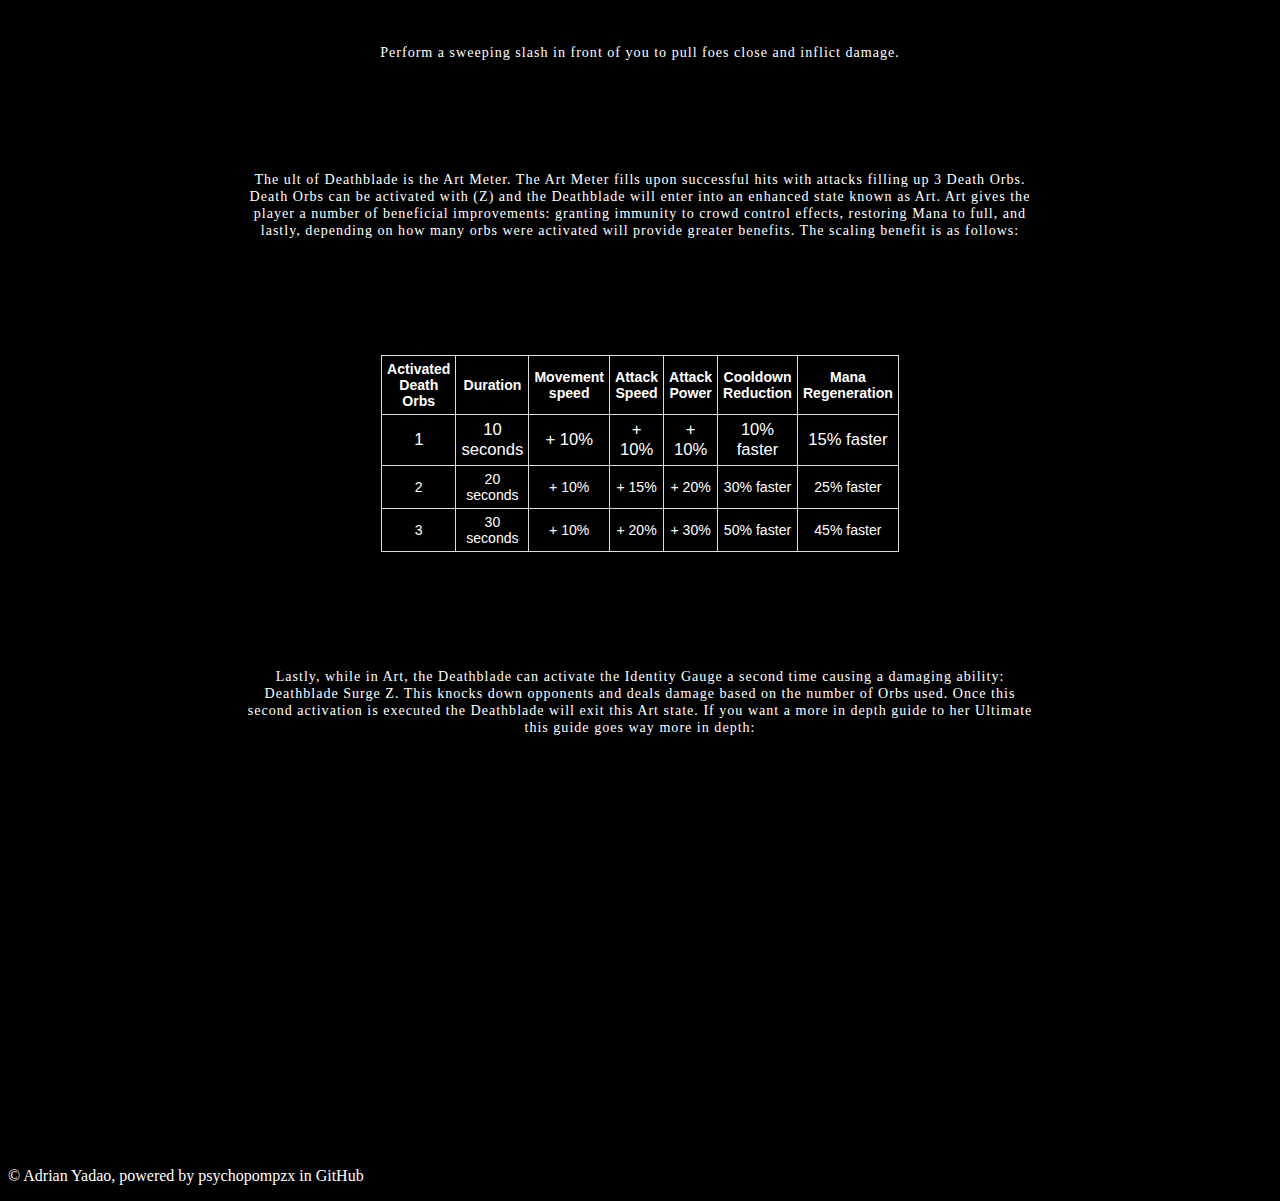
==== commit a3d5ef53: "Update" ====
--- a/index.html
+++ b/index.html
@@ -12,233 +12,18 @@
     <meta name="description" content="Lost Ark Deathblade Guide">
     <meta name="keywords" content="Lost Ark, Deathblade, Guide">
     <meta name="viewport" content="width=device-width, initial-scale=1.0">
+<link href="style.css" rel="stylesheet" type"text/css">
+</head>
 
-    <style>
-
-    .divundervid{
-      border: 2px
-      margin: 20px;
-      padding: 20px;
-    }
-
-    .header {
-      text-align: center;
-      text-transform: uppercase;
-      font-family: Arial, Helvetica, sans-serif;
-      color: white
-
-      
-      color: white
-    }
-
-      .nav{
-        width: 100%;
-        text-align: center;
-        text-transform: uppercase;
-        font-family: Arial, Helvetica, sans-serif;
-        color: white
-
-
-        color: white
-
-
-
-      }
-
-
-    .main {
-      width: 100%;
-      float: left;
-
-
-    }
-
-
-
-
-
-    }
-    .footer {
-
-      position:fixed;
-      left:0px;
-      bottom:0px;
-      height:30px;
-      width:100%;
-
-
-}
-    .imgs{
-      display: block;
-      margin-left: auto;
-      margin-right: auto;
-      width: 50%;
-      }
-
-      #img2{
-        display: block;
-        margin-left: auto;
-        margin-right: auto;
-        width: 50%;
-      }
-
-      #img3{
-        display: block;
-        margin-left: auto;
-        margin-right: auto;
-        width: 30%;
-        padding: 15px;
-      }
-
-    #ArtMeter {
-      text-align: center;
-      font-family: Arial, Helvetica, sans-serif;
-      border-collapse: collapse;
-      width: 50%;
-      margin-left: auto;
-      margin-right: auto;
-    }
-
-    #ArtMeter td, #ArtMeter th {
-      text-align: center;
-      border: 1px solid #ddd;
-      padding: 5px;
-
-    }
-
-  #ArtMeter tr {
-    background-color: black;
-    color: white
-
-  }
-
-
-
-  #ArtMeter th {
-    padding-top: 5px;
-    padding-bottom: 5px;
-    text-align: center;
-    background-color: black;
-    color: white;
-
-  }
-
-
-    h1 {
-      text-align: center;
-      text-transform: uppercase;
-      font-family: Arial, Helvetica, sans-serif;
-      color: white
-    }
-
-    #head1{
-      text-align: center;
-      text-transform: uppercase;
-      font-family: Arial, Helvetica, sans-serif;
-      color: white
-    }
-
-    p.a{
-      text-indent: 0px;
-      text-align: center;
-      letter-spacing: 1px;
-      margin: auto;
-      padding: 100px;
-      color: white
-
-      }
-
-      p.b{
-        text-indent: 0px;
-        text-align: center;
-        letter-spacing: 1px;
-        margin: auto;
-        padding: 100px;
-        color: white
-        }
-
-
-
-    #dbvid{
-      display: block;
-      margin-left: auto;
-      margin-right: auto;
-      width: 50%;
-
-    }
-
-    #abilityvids{
-      display: block;
-      margin-left: auto;
-      margin-right: auto;
-      width: 50%;
-
-    }
-
-
-
-    p.c{
-      color: white
-
-
-
-    }
-
-    p.d{
-      font-style: italic;
-      text-transform: uppercase;
-      text-indent: 0px;
-      text-align: center;
-      letter-spacing: 1px;
-      margin: auto;
-      padding: 50px;
-      color: white
-    }
-
-
-    p.center{
-      text-indent: 0px;
-      text-align: center;
-      letter-spacing: 1px;
-      margin: auto;
-      padding: 10px;
-      color: white
-
-
-
-
-
-
-
-}
-    ul {
-      color: white
-
-
-    }
-    a {
-      text-decoration: underline;
-      color: #008CBA;
-    }
-      body {
-        background-color: #0f0f0f;
-
-
-
-      }
-
-
-  </style>
-  </head>
-
-  <body>
-    <header class="header" style="font-size:1.1vw"><p class="c">LOST ARK GUIDE</p>
-      <img id="img3" src="https://cdn.cloudflare.steamstatic.com/steam/apps/1599340/header.jpg?t=1644892919">
+<body>
+    <header class="header" style="font-size:1.1vw"><h1 class="header1"></h1>
+      <img id="img3" src="https://d130xiciw9h9wz.cloudfront.net/infolink/lost%20ark%20logo%20275x130%20(1)-20210203-065843.jpg">
 </header>
       <nav class="nav" style="font-size:1.1vw">
-        | <a href="https://www.playlostark.com/en-gb">Official Website</a> |
+        | <a href="https://psychopompzx.github.io/Website-Final-Project-github.io/">Home</a> |
+          <a href="https://www.playlostark.com/en-gb">Official Website</a> |
           <a href="https://www.playlostark.com/en-gb/game/classes">Other Classes</a> |
-          <a href="https://www.youtube.com/watch?v=5g-JmwewTaI">Other Guides</a> |
+          <a href="childPages/builds.html">Builds</a> |
           <a href="https://store.steampowered.com/app/1599340/Lost_Ark/">Steam</a> |
       </nav>
       <aside></aside>
@@ -329,7 +114,7 @@
         </p>
           <div class="divundervid">
           <p class="center" style="font-size:1.1vw">
-            Perform a sweeping slash in front of you to pull foes close and inflict damage..
+            Perform a sweeping slash in front of you to pull foes close and inflict damage.
         </p>
         </div>
 
--- a/style.css
+++ b/style.css
@@ -0,0 +1,223 @@
+<style>
+
+
+.divundervid{
+  margin: 20px;
+  border: 2px
+  padding: 20px;
+}
+
+.header {
+  background-color: black;
+
+}
+
+  .nav{
+    background-color: white;
+    width: 100%;
+    text-align: center;
+    text-transform: uppercase;
+    font-family: Arial, Helvetica, sans-serif;
+    color: black
+  }
+
+
+.main {
+
+  display: block;
+  margin: 0 auto;
+  width: 1000px;
+  text-align: center;
+
+
+}
+
+
+.aside {
+  width: 25%;
+  float: right;
+  padding: 15px;
+  }
+
+
+
+}
+.footer {
+
+  position:fixed;
+  left:0px;
+  bottom:0px;
+  height:30px;
+  width:100%;
+
+
+}
+.imgs{
+  display: block;
+  margin-left: auto;
+  margin-right: auto;
+  width: 70%;
+  }
+
+  #img2{
+    display: block;
+    margin-left: auto;
+    margin-right: auto;
+    width: 70%;
+  }
+
+  #img3{
+    display: block;
+    margin-left: auto;
+    margin-right: auto;
+    width: 200px;
+    padding: 15px;
+  }
+
+#ArtMeter {
+  text-align: center;
+  font-family: Arial, Helvetica, sans-serif;
+  border-collapse: collapse;
+  width: 30%;
+  margin-left: auto;
+  margin-right: auto;
+}
+
+#ArtMeter td, #ArtMeter th {
+  text-align: center;
+  border: 1px solid #ddd;
+  padding: 5px;
+
+
+}
+
+#ArtMeter tr {
+
+background-color: black;
+color: white
+
+}
+
+
+
+#ArtMeter th {
+padding-top: 5px;
+padding-bottom: 5px;
+text-align: center;
+background-color: black;
+color: white;
+
+}
+
+.header1 {
+text-align: center;
+text-transform: uppercase;
+font-family: Arial, Helvetica, sans-serif;
+color: black
+}
+
+h1 {
+  text-align: center;
+  text-transform: uppercase;
+  font-family: Arial, Helvetica, sans-serif;
+  color: white
+}
+
+#head1{
+  text-align: center;
+  text-transform: uppercase;
+  font-family: Arial, Helvetica, sans-serif;
+  color: white
+}
+
+p.a{
+  text-indent: 0px;
+  text-align: center;
+  letter-spacing: 1px;
+  margin: auto;
+  padding: 100px;
+  color: white
+
+  }
+
+  p.b{
+    text-indent: 0px;
+    text-align: center;
+    letter-spacing: 1px;
+    margin: auto;
+    padding: 100px;
+    color: white
+    }
+
+
+
+#dbvid{
+  display: block;
+  margin-left: auto;
+  margin-right: auto;
+  width: 50%;
+
+}
+
+#abilityvids{
+  display: block;
+  margin-left: auto;
+  margin-right: auto;
+  width: 50%;
+
+}
+
+
+
+p.c{
+  color: white
+
+
+
+}
+
+p.d{
+  font-style: italic;
+  text-transform: uppercase;
+  text-indent: 0px;
+  text-align: center;
+  letter-spacing: 1px;
+  margin: auto;
+  padding: 50px;
+  color: white
+}
+
+
+p.center{
+  text-indent: 0px;
+  text-align: center;
+  letter-spacing: 1px;
+  margin: auto;
+  padding: 10px;
+  color: white
+
+
+
+
+
+
+
+}
+ul {
+  color: white
+
+
+}
+a {
+  text-decoration: underline;
+  color: black;
+}
+  body {
+    background-color: black;
+
+
+
+  }
+
+
+</style>
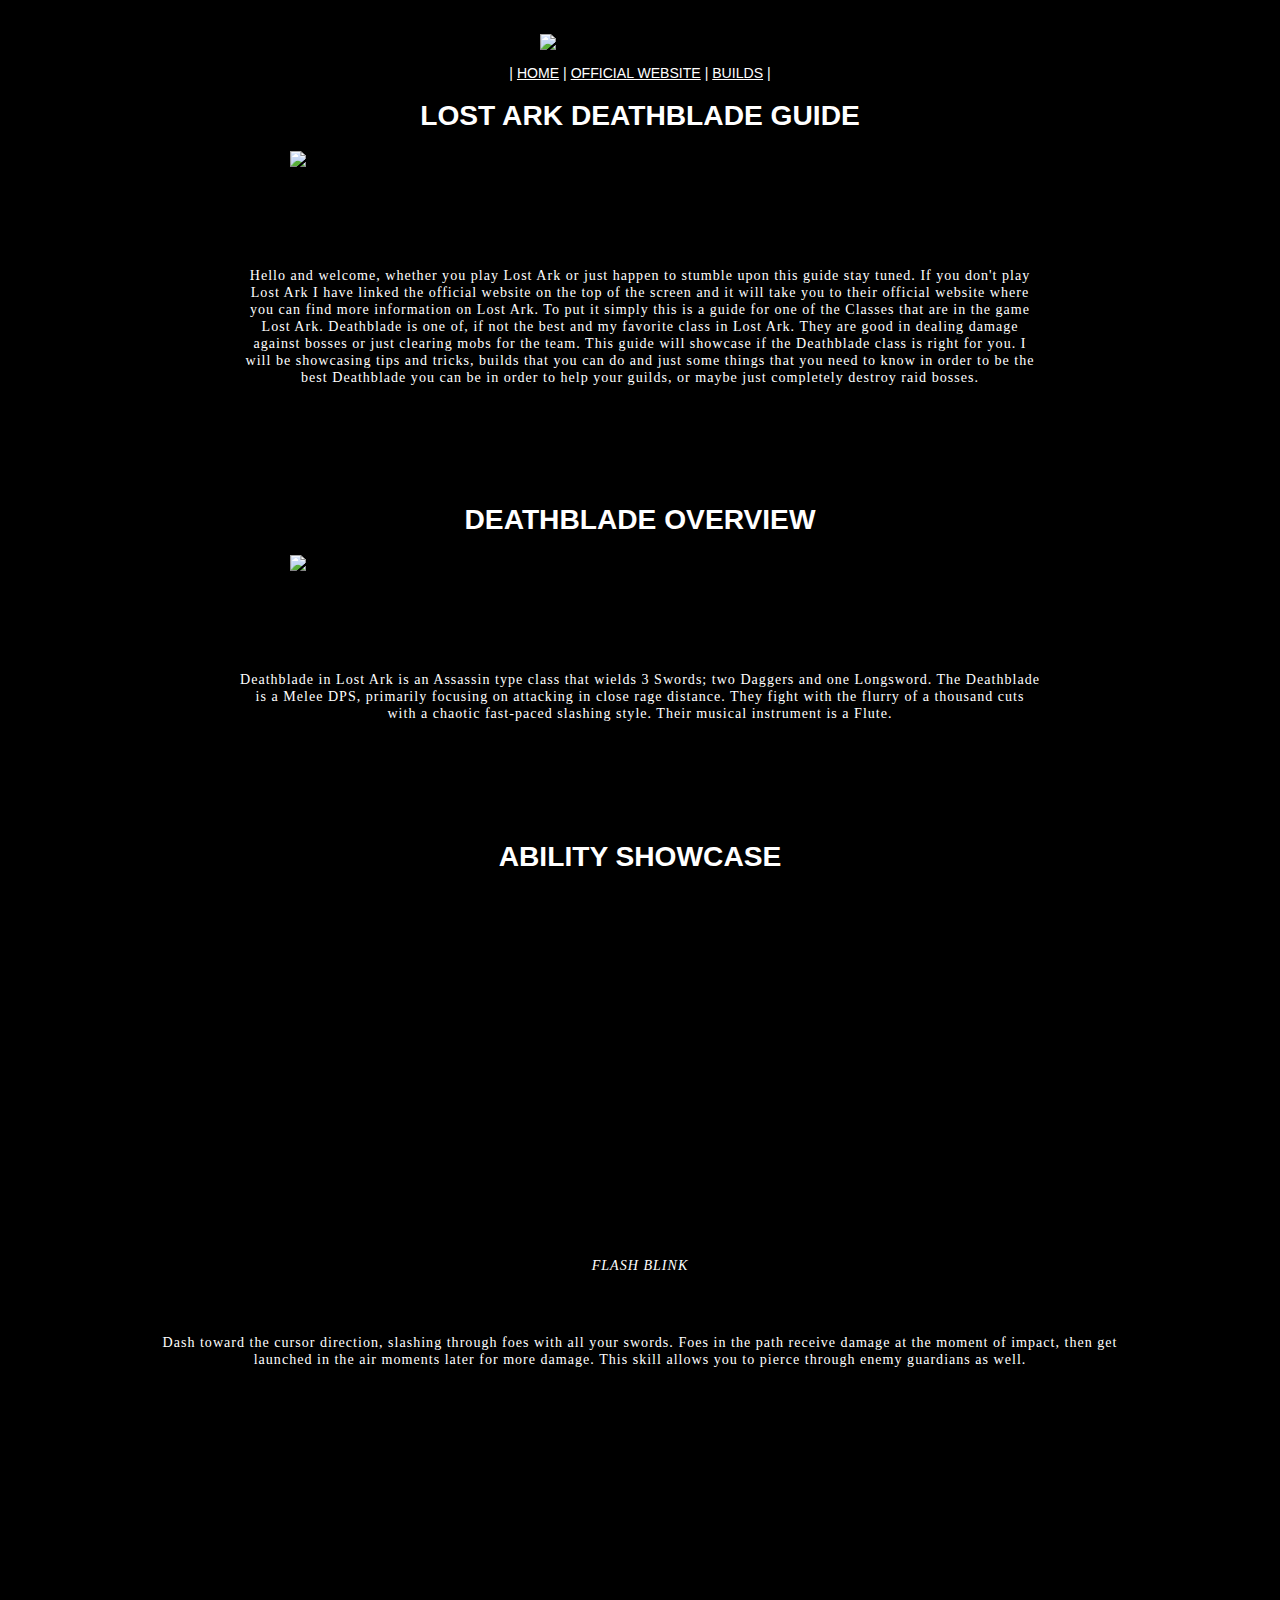
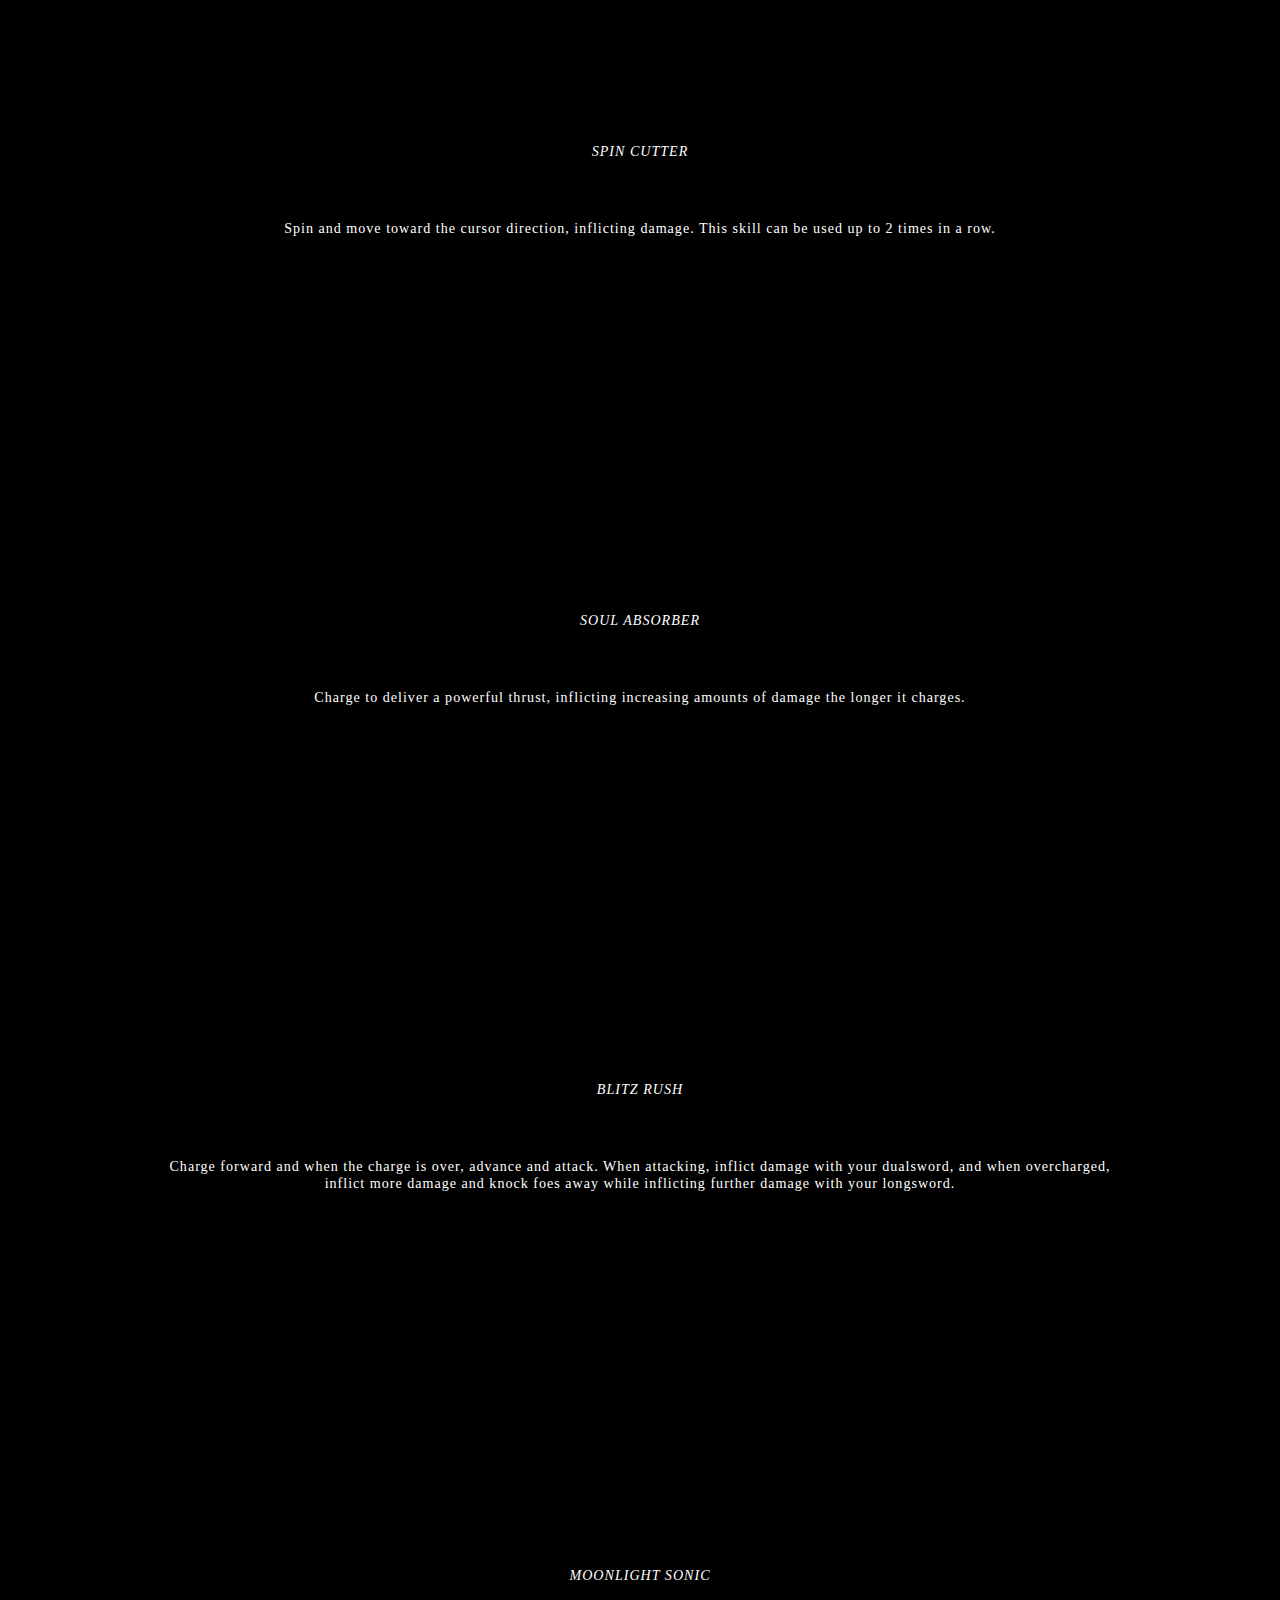
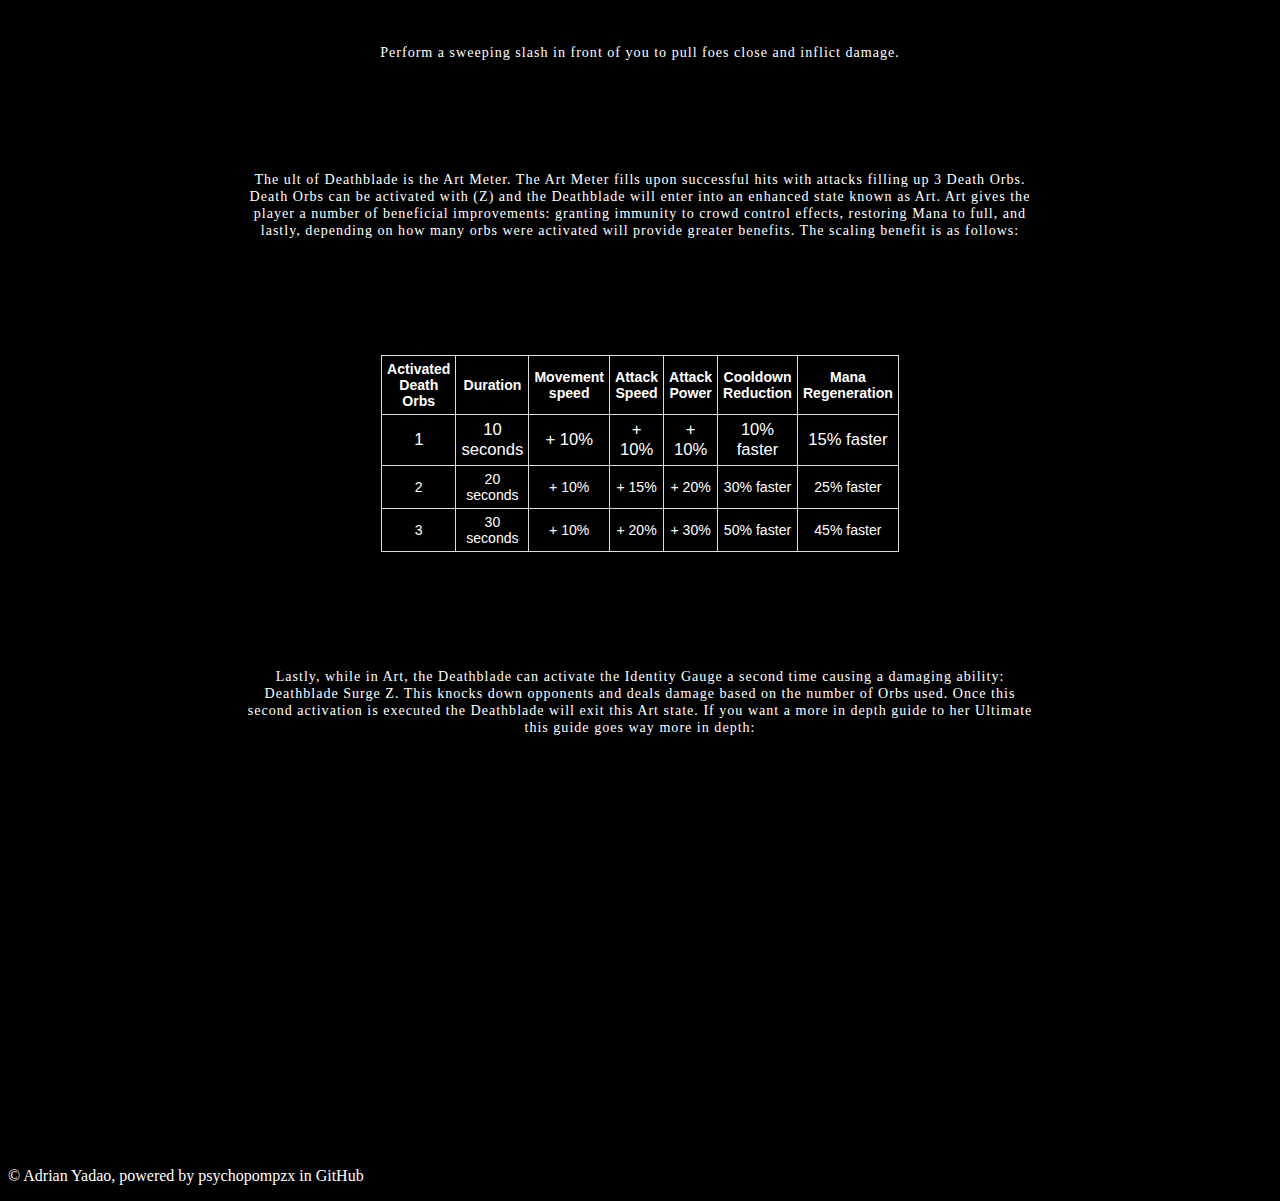
==== commit 13b428a1: "Update" ====
--- a/index.html
+++ b/index.html
@@ -22,9 +22,7 @@
       <nav class="nav" style="font-size:1.1vw">
         | <a href="https://psychopompzx.github.io/Website-Final-Project-github.io/">Home</a> |
           <a href="https://www.playlostark.com/en-gb">Official Website</a> |
-          <a href="https://www.playlostark.com/en-gb/game/classes">Other Classes</a> |
           <a href="childPages/builds.html">Builds</a> |
-          <a href="https://store.steampowered.com/app/1599340/Lost_Ark/">Steam</a> |
       </nav>
       <aside></aside>
 
--- a/style.css
+++ b/style.css
@@ -13,12 +13,12 @@
 }
 
   .nav{
-    background-color: white;
+    background-color: black;
     width: 100%;
     text-align: center;
     text-transform: uppercase;
     font-family: Arial, Helvetica, sans-serif;
-    color: black
+    color: white
   }
 
 
@@ -210,7 +210,7 @@
 }
 a {
   text-decoration: underline;
-  color: black;
+  color: white;
 }
   body {
     background-color: black;
